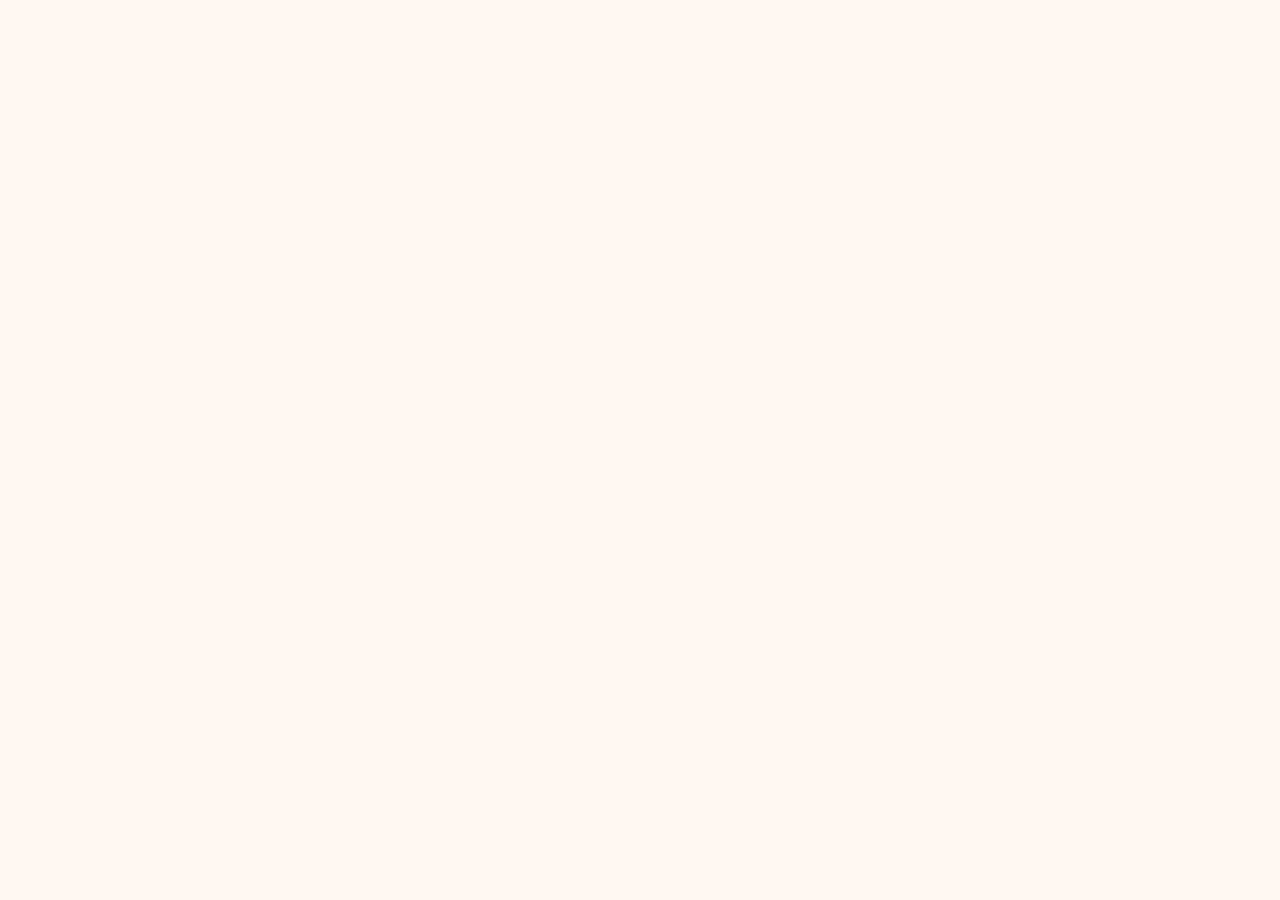
==== deploy/index.html @ 1bda7f77 "Add files via upload" ====
<!DOCTYPE html>
<html lang="en">
<head>
<meta charset="UTF-8" />
<meta name="viewport" content="width=device-width, initial-scale=1.0" />
<title>Mia &amp; Joe · 10.10.2026</title>

<link rel="preconnect" href="https://fonts.googleapis.com" />
<link rel="preconnect" href="https://fonts.gstatic.com" crossorigin />
<link href="https://fonts.googleapis.com/css2?family=EB+Garamond:ital,wght@0,400;0,500;0,600;0,700;1,400;1,500;1,600&display=swap" rel="stylesheet" />

<style>
  /* ---------- @font-face ---------- */
  @font-face {
    font-family: "Zaslia";
    src: url("fonts/Zaslia.otf") format("opentype");
    font-weight: 400;
    font-style: normal;
    font-display: swap;
  }
  @font-face {
    font-family: "PP Editorial New";
    src: url("fonts/PPEditorialNew-Regular.otf") format("opentype");
    font-weight: 400;
    font-style: normal;
    font-display: swap;
  }
  @font-face {
    font-family: "PP Editorial New";
    src: url("fonts/PPEditorialNew-Italic.otf") format("opentype");
    font-weight: 400;
    font-style: italic;
    font-display: swap;
  }
  @font-face {
    font-family: "PP Editorial New";
    src: url("fonts/PPEditorialNew-Ultralight.otf") format("opentype");
    font-weight: 200;
    font-style: normal;
    font-display: swap;
  }
  @font-face {
    font-family: "PP Editorial New";
    src: url("fonts/PPEditorialNew-UltralightItalic.otf") format("opentype");
    font-weight: 200;
    font-style: italic;
    font-display: swap;
  }
  @font-face {
    font-family: "PP Editorial New";
    src: url("fonts/PPEditorialNew-Ultrabold.otf") format("opentype");
    font-weight: 800;
    font-style: normal;
    font-display: swap;
  }
  @font-face {
    font-family: "Sohne Breit";
    src: url("fonts/TestSohneBreit-Extraleicht.otf") format("opentype");
    font-weight: 200;
    font-style: normal;
    font-display: swap;
  }
  @font-face {
    font-family: "Sohne Breit";
    src: url("fonts/TestSohneBreit-Leicht.otf") format("opentype");
    font-weight: 300;
    font-style: normal;
    font-display: swap;
  }
  @font-face {
    font-family: "Sohne Breit";
    src: url("fonts/TestSohneBreit-Buch.otf") format("opentype");
    font-weight: 400;
    font-style: normal;
    font-display: swap;
  }
  @font-face {
    font-family: "Sohne Breit";
    src: url("fonts/TestSohneBreit-BuchKursiv.otf") format("opentype");
    font-weight: 400;
    font-style: italic;
    font-display: swap;
  }
  @font-face {
    font-family: "Sohne Breit";
    src: url("fonts/TestSohneBreit-Kraftig.otf") format("opentype");
    font-weight: 500;
    font-style: normal;
    font-display: swap;
  }
  @font-face {
    font-family: "Sohne Breit";
    src: url("fonts/TestSohneBreit-Halbfett.otf") format("opentype");
    font-weight: 600;
    font-style: normal;
    font-display: swap;
  }
  @font-face {
    font-family: "Anonymous Pro";
    src: url("fonts/AnonymousPro-Regular.ttf") format("truetype");
    font-weight: 400;
    font-style: normal;
    font-display: swap;
  }
  @font-face {
    font-family: "Anonymous Pro";
    src: url("fonts/AnonymousPro-Italic.ttf") format("truetype");
    font-weight: 400;
    font-style: italic;
    font-display: swap;
  }
  @font-face {
    font-family: "Anonymous Pro";
    src: url("fonts/AnonymousPro-Bold.ttf") format("truetype");
    font-weight: 700;
    font-style: normal;
    font-display: swap;
  }
  @font-face {
    font-family: "Anonymous Pro";
    src: url("fonts/AnonymousPro-BoldItalic.ttf") format("truetype");
    font-weight: 700;
    font-style: italic;
    font-display: swap;
  }

  :root {
    /* Backgrounds */
    --bg-cream:  #FCF7F2;
    --bg-light:  #F1EEE6;
    --bg-warm:   #F0EAD8;
    --bg-mid:    #DAD6CB;
    --bg-brown:  #391817;
    --bg-tan:    #796D51;

    /* Ink */
    --ink:       #050505;
    --ink-1:     #3D3C3A;
    --ink-2:     #6F6F6F;

    /* Accents */
    --wine:      #4C0000;
    --merlot:    #6B2D2D;
    --terra:     #9F523E;
    --olive:     #757153;
    --sage:      #AC9D60;
    --pink-1:    #C9A8A2;
    --pink-2:    #D9BFBA;
    --pink-3:    #E8D1CC;

    /* Type */
    --f-zaslia:  "Zaslia", "Bodoni Moda", "Times New Roman", serif;
    --f-display: "PP Editorial New", "EB Garamond", "Times New Roman", serif;
    --f-display-alt: "Zaslia", "Bodoni Moda", serif;
    --f-serif:   "EB Garamond", "PP Editorial New", "Times New Roman", serif;
    --f-sohne:   "Sohne Breit", ui-sans-serif, system-ui, sans-serif;
    --f-mono:    "Anonymous Pro", ui-monospace, "SF Mono", Menlo, monospace;
  }

  * { box-sizing: border-box; }
  html, body { margin: 0; padding: 0; }
  html { scroll-behavior: smooth; }

  body {
    background: var(--bg-cream);
    color: var(--ink);
    font-family: var(--f-display);
    font-weight: 400;
    font-size: 17px;
    line-height: 1.2;
    -webkit-font-smoothing: antialiased;
    -moz-osx-font-smoothing: grayscale;
    overflow-x: hidden;
  }

  /* ---------- Typography ---------- */
  .display-1 {
    font-family: var(--f-zaslia);
    font-weight: 400;
    font-size: clamp(72px, 13.5vw, 220px);
    line-height: 0.92;
    letter-spacing: 0.005em;
    color: var(--ink);
    text-transform: uppercase;
  }
  .display-2 {
    font-family: var(--f-display);
    font-weight: 400;
    font-size: clamp(48px, 7vw, 108px);
    line-height: 0.98;
    letter-spacing: -0.01em;
  }
  .h-1 {
    font-family: var(--f-display);
    font-weight: 400;
    font-size: clamp(40px, 5.5vw, 80px);
    line-height: 1.05;
    letter-spacing: -0.005em;
  }
  .h-2 {
    font-family: var(--f-display);
    font-weight: 400;
    font-size: clamp(28px, 3.4vw, 44px);
    line-height: 1.15;
    letter-spacing: -0.003em;
  }
  .h-3 {
    font-family: var(--f-display);
    font-style: italic;
    font-weight: 400;
    font-size: clamp(20px, 2.2vw, 28px);
    line-height: 1.3;
  }
  .h-section {
    font-family: var(--f-zaslia);
    font-weight: 400;
    font-size: clamp(56px, 8.4vw, 124px);
    line-height: 0.95;
    letter-spacing: 0.005em;
    text-transform: uppercase;
  }
  .eyebrow {
    font-family: var(--f-mono);
    font-size: 11px;
    font-weight: 400;
    letter-spacing: 0.22em;
    text-transform: uppercase;
    color: var(--ink-1);
  }
  .eyebrow-sm {
    font-family: var(--f-mono);
    font-size: 10px;
    letter-spacing: 0.18em;
    text-transform: uppercase;
    color: var(--ink-2);
  }
  .mono {
    font-family: var(--f-mono);
    letter-spacing: 0.04em;
  }
  .body-lg {
    font-family: var(--f-display);
    font-weight: 400;
    font-size: 19px;
    line-height: 1.25;
    color: var(--ink-1);
  }
  .body {
    font-family: var(--f-display);
    font-weight: 400;
    font-size: 17px;
    line-height: 1.25;
    color: var(--ink-1);
  }

  /* ---------- Layout ---------- */
  .container {
    width: 100%;
    max-width: 1280px;
    margin: 0 auto;
    padding: 0 32px;
  }
  .container-narrow {
    width: 100%;
    max-width: 880px;
    margin: 0 auto;
    padding: 0 32px;
  }
  section {
    padding: 100px 0;
    position: relative;
  }
  section[data-screen-label] { scroll-margin-top: 110px; }

  /* Big section display title */
  .section-display-title {
    font-family: var(--f-display);
    font-style: italic;
    font-weight: 350;
    font-size: 50px;
    line-height: 1;
    letter-spacing: -1px;
    color: var(--ink);
    text-align: center;
    margin: 0 auto 40px;
  }

  /* Minimal section header (Söhne Breit Kraftig) */
  .section-header {
    text-align: center;
    margin-bottom: 28px;
  }
  .section-header-label {
    font-family: var(--f-sohne);
    font-weight: 500;
    font-size: 18px;
    letter-spacing: 0.05em;
    text-transform: uppercase;
    color: var(--ink);
  }
  .section-header-rule {
    width: 12px;
    height: 1px;
    background: var(--ink-1);
    margin: 14px auto 0;
    opacity: 0.7;
  }
  .rule {
    width: 12px;
    height: 1px;
    background: var(--ink-1);
    margin: 16px auto;
    opacity: 0.7;
  }
  .rule-tiny {
    width: 12px;
    height: 1px;
    background: currentColor;
    margin: 12px auto;
    opacity: 0.6;
  }

  /* ---------- Invitation intro (envelope card) ---------- */
  .invite-intro {
    position: fixed;
    inset: 0;
    z-index: 9999;
    display: flex;
    flex-direction: column;
    align-items: center;
    justify-content: center;
    gap: clamp(28px, 5vh, 64px);
    background: #F5ECDF;
    transition: opacity 0.95s ease;
  }
  .invite-intro.fade {
    opacity: 0;
    pointer-events: none;
  }
  .invite-caption {
    font-family: var(--f-mono);
    font-size: 14px;
    letter-spacing: 1px;
    text-transform: uppercase;
    color: #3D3C3A;
    opacity: 0;
    animation: inviteCapIn 1s ease 0.25s forwards;
  }
  @keyframes inviteCapIn { to { opacity: 1; } }
  .invite-card-wrap {
    width: min(64vw, 760px);
    max-width: 86vw;
    transform-origin: center top;
    animation: inviteSway 3.2s ease-in-out infinite;
  }
  .invite-card-img {
    display: block;
    width: 100%;
    height: auto;
  }
  @keyframes inviteSway {
    0%   { transform: rotate(-1.4deg) translateX(-8px); }
    50%  { transform: rotate(1.4deg) translateX(8px); }
    100% { transform: rotate(-1.4deg) translateX(-8px); }
  }
  @media (max-width: 600px) {
    .invite-card-wrap { width: 84vw; }
    .invite-caption { font-size: 12px; letter-spacing: 1px; }
  }
  @media (prefers-reduced-motion: reduce) {
    .invite-intro { display: none; }
  }

  /* ---------- Scroll-to-top button ---------- */
  .scroll-top-btn {
    position: fixed;
    bottom: 28px;
    right: 28px;
    width: 44px;
    height: 44px;
    border-radius: 50%;
    border: 0.75px solid var(--bg-brown);
    background: var(--bg-cream);
    color: var(--bg-brown);
    display: inline-flex;
    align-items: center;
    justify-content: center;
    cursor: pointer;
    opacity: 0;
    transform: translateY(8px);
    pointer-events: none;
    transition: opacity .25s ease, transform .25s ease, background-color .2s ease, color .2s ease;
    z-index: 50;
    box-shadow: 0 2px 12px rgba(57, 24, 23, 0.08);
  }
  .scroll-top-btn.visible {
    opacity: 1;
    transform: translateY(0);
    pointer-events: auto;
  }
  .scroll-top-btn:hover {
    background: var(--bg-brown);
    color: var(--bg-cream);
  }

  /* ---------- Nav ---------- */
  .nav-bar {
    position: fixed;
    top: 0; left: 0; right: 0;
    z-index: 100;
    background: rgba(252, 247, 242, 0.92);
    backdrop-filter: blur(14px) saturate(150%);
    -webkit-backdrop-filter: blur(14px) saturate(150%);
    transition: opacity .3s ease, transform .3s ease;
  }
  .nav-bar.hidden { transform: translateY(-100%); opacity: 0; }
  .nav-inner {
    padding: 18px 40px 14px;
    max-width: none;
    margin: 0 auto;
    position: relative;
    display: grid;
    grid-template-columns: 1fr auto 1fr;
    align-items: start;
    gap: 16px;
  }
  .nav-mono-col {
    grid-column: 2;
    display: flex;
    flex-direction: column;
    align-items: center;
    gap: 12px;
  }
  .nav-rsvp-col {
    grid-column: 3;
    display: flex;
    justify-content: flex-end;
    align-items: center;
    align-self: start;
    height: 29px;
  }
  .monogram-mini {
    font-family: var(--f-display);
    font-weight: 200;
    font-size: 30px;
    letter-spacing: -0.04em;
    color: var(--ink);
    display: inline-flex;
    align-items: baseline;
    text-decoration: none;
    line-height: 1;
  }
  .monogram-mini .m { display: inline-block; }
  .monogram-mini .j { display: inline-block; margin-left: -1px; color: var(--ink); }
  .monogram-mini-img {
    display: block;
    height: 29px;
    width: auto;
  }
  .nav-links {
    display: flex;
    gap: 22px;
    align-items: center;
  }
  .nav-link {
    font-family: var(--f-mono);
    font-size: 12.5px;
    letter-spacing: 0.2em;
    text-transform: uppercase;
    color: var(--ink-1);
    text-decoration: none;
    padding: 4px 0;
    border-bottom: 1px solid transparent;
    transition: color .2s, border-color .2s;
    white-space: nowrap;
    position: relative;
  }
  .nav-link + .nav-link::before {
    content: "";
    position: absolute;
    left: -12px;
    top: 50%;
    transform: translateY(-50%);
    width: 0.5px;
    height: 9px;
    background: var(--ink-1);
    opacity: 0.45;
    pointer-events: none;
  }
  .nav-link:hover { color: var(--wine); }
  .nav-link.active {
    color: var(--wine);
    border-bottom-color: var(--wine);
  }
  .nav-rsvp {
    font-family: var(--f-mono);
    font-size: 10.5px;
    letter-spacing: 0.2em;
    text-transform: uppercase;
    color: var(--ink);
    padding: 8px 22px;
    border-radius: 100px;
    text-decoration: none;
    border: 1px solid var(--ink-1);
    background: var(--bg-warm);
    transition: background .2s, color .2s;
  }
  .nav-rsvp:hover,
  .nav-rsvp:active,
  .nav-rsvp.is-pressed {
    background: var(--wine);
    color: var(--bg-cream);
    border-color: var(--wine);
  }

  /* Mobile nav */
  .nav-menu-btn {
    display: none;
    appearance: none;
    border: 0.5px solid var(--ink-1);
    background: var(--bg-warm);
    border-radius: 100px;
    padding: 13px 20px;
    font-family: var(--f-mono);
    font-size: 10.5px;
    letter-spacing: 1px;
    font-weight: 200;
    line-height: 0.5;
    text-transform: uppercase;
    color: var(--ink);
    cursor: pointer;
    transition: background .2s, color .2s, border-color .2s;
  }
  .nav-menu-btn:hover,
  .nav-menu-btn:active {
    background: var(--wine);
    color: var(--bg-cream);
    border-color: var(--wine);
  }
  @media (max-width: 820px) {
    .nav-inner { grid-template-columns: 1fr auto 1fr; padding: 14px 20px; }
    .nav-links { display: none; }
    .nav-menu-btn { display: inline-flex; align-items: center; grid-column: 1; justify-self: start; }
    .nav-links.open {
      display: flex;
      position: absolute;
      top: calc(100% + 3px);
      left: 20px;
      right: auto;
      width: auto;
      height: auto !important;
      flex-direction: column;
      align-items: flex-start !important;
      text-align: left !important;
      background: var(--bg-cream);
      padding: 15px 24px !important;
      gap: 12px !important;
      border: 1px solid rgba(57, 24, 23, 0.12);
      border-radius: 14px;
      box-shadow: 0 14px 34px rgba(57, 24, 23, 0.16);
      z-index: 300;
    }
  }

  .faq-link {
    color: var(--bg-brown);
    text-decoration: underline;
    text-decoration-thickness: 0.5px;
    text-underline-offset: 3px;
    transition: opacity .2s ease;
  }
  .faq-link:hover { opacity: 0.7; }

  /* ---------- Buttons ---------- */
  .btn {
    display: inline-flex;
    align-items: center;
    gap: 8px;
    font-family: var(--f-mono);
    font-size: 11px;
    letter-spacing: 0.2em;
    text-transform: uppercase;
    padding: 12px 22px;
    border-radius: 100px;
    text-decoration: none;
    border: 1px solid var(--ink);
    color: var(--ink);
    background: transparent;
    cursor: pointer;
    transition: background .2s, color .2s, border-color .2s;
  }
  .btn:hover { background: var(--ink); color: var(--bg-cream); }
  .todo-bg .btn:hover,
  .todo-bg .btn:active,
  .todo-bg .btn:focus {
    background: var(--bg-brown) !important;
    border-color: var(--bg-brown) !important;
    color: var(--bg-cream) !important;
  }
  .btn-solid {
    background: var(--ink);
    color: var(--bg-cream);
  }
  .btn-solid:hover { background: var(--wine); border-color: var(--wine); }
  .btn-link {
    font-family: var(--f-mono);
    font-size: 11px;
    letter-spacing: 0.2em;
    text-transform: uppercase;
    color: var(--ink);
    text-decoration: none;
    border-bottom: 1px solid var(--ink);
    padding-bottom: 2px;
    transition: color .2s, border-color .2s;
    cursor: pointer;
  }
  .btn-link:hover { color: var(--wine); border-color: var(--wine); }
  .btn-wine {
    background: var(--wine);
    color: var(--bg-cream);
    border-color: var(--wine);
  }
  .btn-wine:hover { background: var(--merlot); border-color: var(--merlot); }

  /* ---------- Image slot styling ---------- */
  image-slot {
    background: var(--bg-light);
    background-image: repeating-linear-gradient(
      45deg,
      transparent 0px,
      transparent 11px,
      rgba(57, 24, 23, 0.04) 11px,
      rgba(57, 24, 23, 0.04) 12px
    );
    border: 1px solid rgba(57, 24, 23, 0.12);
    display: block;
  }

  /* ---------- Hero (stacked MIA & JOE / WEDDING) ---------- */
  .hero {
    min-height: 100vh;
    display: flex;
    flex-direction: column;
    align-items: center;
    justify-content: center;
    padding: 160px 32px 100px;
    position: relative;
    background: var(--bg-cream);
    text-align: center;
  }
  .hero-names {
    display: flex;
    flex-direction: column;
    align-items: center;
    gap: 0;
    line-height: 0.95;
    margin-bottom: 40px;
  }
  .hero-names-image {
    width: 100%;
    max-width: 720px;
    margin-bottom: 48px;
    opacity: 0;
    transform: translateY(12px);
    animation: heroFadeIn 2.2s cubic-bezier(0.22, 0.61, 0.36, 1) 0.5s forwards;
  }
  .hero-crest {
    display: block;
    width: clamp(86px, 9vw, 116px);
    height: auto;
    margin: 0 auto 26px;
    opacity: 0;
    transform: translateY(10px);
    animation: heroFadeIn 1.6s cubic-bezier(0.22, 0.61, 0.36, 1) 0.15s forwards;
    transform-origin: 50% 80%;
  }
  .hero-heart-divider {
    display: block;
    width: clamp(120px, 14vw, 168px);
    height: auto;
    margin: 30px auto 0;
    opacity: 0;
    animation: heroFadeIn 1.6s cubic-bezier(0.22, 0.61, 0.36, 1) 1.4s forwards;
  }
  @keyframes heroFadeIn {
    to { opacity: 1; transform: translateY(0); }
  }
  .hero-date,
  .hero-location,
  .hero-countdown,
  .hero-rsvp-pill {
    opacity: 0;
    transform: translateY(10px);
    animation: heroFadeIn 1.6s cubic-bezier(0.22, 0.61, 0.36, 1) forwards;
  }
  .hero-date       { animation-delay: 0.95s; }
  .hero-location   { animation-delay: 1.2s; }
  .hero-countdown  { animation-delay: 1.6s; }
  .hero-rsvp-pill  { animation-delay: 1.85s; }
  @media (prefers-reduced-motion: reduce) {
    .hero-names-image,
    .hero-crest,
    .hero-heart-divider,
    .hero-date,
    .hero-location,
    .hero-countdown,
    .hero-rsvp-pill { animation: none; opacity: 1; transform: none; }
  }
  .hero-names-img {
    display: block;
    width: 100%;
    height: auto;
    object-fit: contain;
  }
  .hero-line-1, .hero-line-2 {
    font-family: var(--f-zaslia);
    font-weight: 400;
    text-transform: uppercase;
    color: var(--ink);
    letter-spacing: 0.005em;
    line-height: 0.95;
    -webkit-text-stroke: 1.2px var(--ink);
    text-stroke: 1.2px var(--ink);
  }
  .hero-line-1 { font-size: clamp(60px, 9vw, 130px); }
  .hero-line-2 { font-size: clamp(60px, 9vw, 130px); }
  .hero-names .amp {
    font-family: var(--f-zaslia);
    font-style: normal;
    font-weight: 400;
    color: var(--ink);
    text-transform: uppercase;
    font-size: 1em;
    margin: 0 0.08em;
  }
  .hero-date {
    font-family: var(--f-display);
    font-style: italic;
    font-weight: 400;
    font-size: 28px;
    color: var(--ink);
    line-height: 1;
    letter-spacing: -0.02em;
    margin-top: 8px;
  }
  .hero-location {
    margin-top: 12px;
    font-family: var(--f-sohne);
    font-weight: 400;
    color: #3D3C3A;
    font-size: 10px;
    letter-spacing: 0.05em;
    text-transform: uppercase;
  }
  .hero-countdown {
    margin-top: 60px;
    display: flex;
    gap: 18px;
    justify-content: center;
    align-items: baseline;
    color: var(--ink);
  }
  .hero-countdown-item {
    display: flex;
    flex-direction: column;
    align-items: center;
    gap: 10px;
    min-width: 80px;
  }
  .hero-countdown-num {
    font-family: var(--f-display);
    font-weight: 200;
    font-size: 70px;
    line-height: 1;
    letter-spacing: -0.03em;
    color: var(--ink);
  }
  .hero-countdown-lbl {
    font-family: var(--f-sohne);
    font-weight: 400;
    font-size: 15px;
    letter-spacing: 0.05em;
    text-transform: uppercase;
    color: var(--ink-1);
  }
  .hero-countdown-colon {
    font-family: var(--f-display);
    font-weight: 200;
    font-size: 56px;
    color: var(--ink-2);
    transform: translateY(-0.55em);
    line-height: 1;
  }
  .hero-rsvp-pill {
    margin-top: 48px;
    display: inline-flex;
    align-items: center;
    padding: 10px 28px;
    border-radius: 100px;
    border: 0.5px solid var(--ink-1);
    background: var(--bg-warm);
    color: var(--ink);
    font-family: var(--f-mono);
    font-size: 11px;
    font-weight: 400;
    line-height: 1;
    letter-spacing: 0.05em;
    text-transform: uppercase;
    text-decoration: none;
    transition: background .2s, color .2s, border-color .2s;
  }
  .hero-rsvp-pill:hover,
  .hero-rsvp-pill:active {
    background: var(--wine);
    color: var(--bg-cream);
    border-color: var(--wine);
  }
  .hero-scroll {
    position: absolute;
    bottom: 36px;
    left: 50%;
    transform: translateX(-50%);
    display: flex;
    flex-direction: column;
    align-items: center;
    gap: 8px;
    color: var(--ink-2);
    font-family: var(--f-mono);
    font-size: 9px;
    letter-spacing: 0.28em;
    text-transform: uppercase;
  }
  .hero-scroll-line {
    width: 1px;
    height: 32px;
    background: var(--ink-2);
    opacity: 0.5;
    animation: scrollPulse 2.2s ease-in-out infinite;
  }
  @keyframes scrollPulse {
    0%, 100% { transform: scaleY(0.4); transform-origin: top; opacity: 0.3; }
    50% { transform: scaleY(1); opacity: 0.7; }
  }

  /* ---------- Our Story (centered column) ---------- */
  .story-body {
    max-width: 760px;
    margin: 0 auto;
    text-align: center;
    font-family: var(--f-serif);
    font-size: 16px;
    line-height: 1.6;
    color: #3D3C3A;
  }
  .story-body p {
    margin: 0 0 0.8em 0;
    text-wrap: pretty;
    text-align: center;
  }
  .story-body p:last-child {
    margin-top: 0.8em;
    color: #3D3C3A;
  }
  .story-grid { display: none; }
  .story-pull { display: none; }
  .story-illustration {
    display: flex;
    justify-content: center;
    margin: 32px auto 0;
  }
  /* ---------- Our Story film strip ---------- */
  .story-film {
    display: flex;
    justify-content: center;
    align-items: center;
    gap: 0;
    margin: 80px auto 24px;
    padding: 40px 0;
  }
  .film-strip-h,
  .film-strip-v {
    position: relative;
    background: #161310;
    border-radius: 3px;
    box-shadow: 0 18px 44px rgba(57, 24, 23, 0.22);
    flex: 0 0 auto;
    transform-origin: center center;
  }
  .film-strip-h { padding: 20px 10px; }
  .film-strip-v { padding: 10px 20px; }
  .film-strip-horiz {
    transform: rotate(-13deg);
    margin-top: 110px;
    animation: filmSwayT 5.5s ease-in-out infinite;
  }
  .film-strip-vert {
    transform: rotate(5deg);
    margin-left: -27px;
    z-index: 1;
    animation: filmSwayB 6.5s ease-in-out infinite;
  }
  @keyframes filmSwayT {
    0%, 100% { transform: rotate(-13deg) translateY(0); }
    50%      { transform: rotate(-10.5deg) translateY(-12px); }
  }
  @keyframes filmSwayB {
    0%, 100% { transform: rotate(5deg) translateY(0); }
    50%      { transform: rotate(7.5deg) translateY(-14px); }
  }
  .film-strip-h::before,
  .film-strip-h::after {
    content: "";
    position: absolute;
    left: 0;
    right: 0;
    height: 20px;
    background-image: radial-gradient(circle, #EFE7D6 2.4px, transparent 3px);
    background-size: 17px 20px;
    background-repeat: repeat-x;
    background-position: center;
  }
  .film-strip-h::before { top: 0; }
  .film-strip-h::after { bottom: 0; }
  .film-strip-v::before,
  .film-strip-v::after {
    content: "";
    position: absolute;
    top: 0;
    bottom: 0;
    width: 20px;
    background-image: radial-gradient(circle, #EFE7D6 2.4px, transparent 3px);
    background-size: 20px 17px;
    background-repeat: repeat-y;
    background-position: center;
  }
  .film-strip-v::before { left: 0; }
  .film-strip-v::after { right: 0; }
  .film-frames-h {
    display: flex;
    gap: 5px;
  }
  .film-frames-v {
    display: flex;
    flex-direction: column;
    gap: 5px;
  }
  .film-frame {
    flex: 0 0 auto;
    width: clamp(116px, 13vw, 140px);
    aspect-ratio: 4 / 5;
    background: #000;
    overflow: hidden;
  }
  .film-frame img {
    display: block;
    width: 100%;
    height: 100%;
    object-fit: cover;
  }
  @media (max-width: 640px) {
    .story-film { margin: 56px auto 16px; transform: scale(0.82); }
  }
  @media (prefers-reduced-motion: reduce) {
    .film-strip-horiz, .film-strip-vert { animation: none; }
  }
  .story-illustration-img {
    display: block;
    width: 100%;
    max-width: 140px;
    height: auto;
    object-fit: contain;
    transform-origin: 50% 85%;
    animation: duckWaddle 3.4s ease-in-out infinite;
  }
  @keyframes duckWaddle {
    0%   { transform: translateY(0) rotate(-4deg); }
    25%  { transform: translateY(-6px) rotate(-4deg); }
    50%  { transform: translateY(0) rotate(4deg); }
    75%  { transform: translateY(-6px) rotate(4deg); }
    100% { transform: translateY(0) rotate(-4deg); }
  }
  @media (prefers-reduced-motion: reduce) {
    .story-illustration-img { animation: none; }
  }

  /* ---------- Venue intro ---------- */
  .venue-intro {
    margin: 32px auto 80px;
    max-width: 880px;
    text-align: center;
    padding: 0;
  }
  .venue-img-wrap {
    display: block;
    width: 100%;
    border-radius: 21px;
    overflow: hidden;
    background: rgba(57, 24, 23, 0.04);
    cursor: pointer;
  }
  .venue-img-wrap .venue-img {
    transition: transform .5s ease;
  }
  .venue-img-wrap:hover .venue-img {
    transform: scale(1.03);
  }
  .venue-img {
    display: block;
    width: 100%;
    height: auto;
    object-fit: cover;
  }
  .venue-caption {
    margin: 0 auto 28px;
    max-width: 560px;
  }
  .venue-name {
    font-family: var(--f-display);
    font-style: italic;
    font-weight: 400;
    font-size: 26px;
    color: var(--ink);
    margin: 0 0 10px 0;
    line-height: 1.2;
  }
  .venue-meta {
    font-family: var(--f-mono);
    font-size: 10px;
    letter-spacing: 0.22em;
    text-transform: uppercase;
    color: var(--ink-1);
    margin-bottom: 14px;
  }
  .venue-desc {
    font-family: var(--f-serif);
    font-size: 17px;
    line-height: 1.3;
    color: var(--ink-2);
    margin: 0;
  }
  .venue-name-link {
    color: inherit;
    text-decoration: none;
    transition: color .2s ease, text-decoration-color .2s ease;
  }
  .venue-name-link:hover {
    color: var(--bg-brown);
    text-decoration: underline;
    text-decoration-thickness: 0.5px;
    text-underline-offset: 4px;
  }
  .venue-desc-link {
    color: var(--bg-brown);
    text-decoration: underline;
    text-decoration-thickness: 0.5px;
    text-underline-offset: 3px;
    transition: opacity .2s ease;
  }
  .venue-desc-link:hover { opacity: 0.7; }

  /* ---------- The Big Day / Schedule (alternating timeline) ---------- */
  .bigday-bg { background: var(--bg-cream); }

  .timeline {
    position: relative;
    max-width: 640px;
    margin: 0 auto;
    padding: 20px 0;
  }
  .timeline::before {
    content: "";
    position: absolute;
    top: 0; bottom: 0;
    left: 50%;
    width: 0.5px;
    margin-left: -0.25px;
    background: #9F523E;
  }
  .tl-row {
    position: relative;
    display: grid;
    grid-template-columns: 1fr 1fr;
    gap: 32px;
    padding: 22px 0;
    min-height: 180px;
    align-items: center;
  }
  .tl-row::before {
    content: "";
    position: absolute;
    top: 50%;
    left: 50%;
    transform: translate(-50%, -50%);
    width: 11px;
    height: 11px;
    border-radius: 50%;
    background: var(--bg-cream);
    border: 0.5px solid #9F523E;
    z-index: 1;
    transition: background-color .45s ease;
  }
  .tl-row.is-filled::before {
    background: #9F523E;
  }
  .tl-side-empty { visibility: hidden; }
  .tl-illo {
    display: flex;
    align-items: center;
    padding: 0;
  }
  .tl-row.left .tl-illo { justify-content: flex-start; padding-left: 40px; }
  .tl-row.right .tl-illo { justify-content: flex-end; padding-right: 40px; }
  .tl-illo-img {
    display: block;
    width: 100%;
    max-width: 130px;
    height: auto;
    object-fit: contain;
    transform-origin: 50% 80%;
    animation: tlIlloFloat 4.2s ease-in-out infinite;
  }
  .tl-row:nth-child(2n) .tl-illo-img { animation-duration: 5s; animation-delay: -1.3s; }
  .tl-row:nth-child(3n) .tl-illo-img { animation-duration: 4.6s; animation-delay: -0.7s; }
  .tl-row:nth-child(5n) .tl-illo-img { animation-duration: 5.4s; animation-delay: -2s; }
  @keyframes tlIlloFloat {
    0%   { transform: translateY(0) rotate(-3deg); }
    50%  { transform: translateY(-7px) rotate(3deg); }
    100% { transform: translateY(0) rotate(-3deg); }
  }
  @media (prefers-reduced-motion: reduce) {
    .tl-illo-img { animation: none; }
  }
  .tl-row.left .tl-side.event {
    text-align: right;
    padding-right: 28px;
  }
  .tl-row.right .tl-side.event {
    text-align: left;
    padding-left: 28px;
  }
  .tl-title {
    font-family: var(--f-display);
    font-style: italic;
    font-weight: 400;
    font-size: clamp(22px, 2.4vw, 30px);
    color: var(--ink);
    line-height: 1.1;
    margin: 0 0 10px 0;
  }
  .tl-meta {
    font-family: var(--f-mono);
    font-size: 9.5px;
    letter-spacing: 0.22em;
    text-transform: uppercase;
    color: var(--ink-1);
    margin: 0 0 12px 0;
  }
  .tl-desc {
    font-family: var(--f-serif);
    font-size: 13.5px;
    line-height: 1.3;
    color: var(--ink-1);
    margin: 0;
    white-space: pre-line;
  }
  .tl-interlude-label {
    font-family: var(--f-mono);
    font-size: 9.5px;
    letter-spacing: 0.24em;
    text-transform: uppercase;
    color: var(--ink-1);
    margin-bottom: 6px;
  }
  .tl-interlude-text {
    font-family: var(--f-serif);
    font-style: normal;
    font-size: 13.5px;
    color: var(--ink-1);
    max-width: 360px;
    margin: 0;
    line-height: 1.3;
    white-space: pre-line;
  }
  .tl-row.interlude::before {
    background: var(--bg-cream);
    border: 0.5px solid #9F523E;
  }
  .tl-row.interlude.is-filled::before {
    background: #9F523E;
  }

  @media (max-width: 640px) {
    .timeline::before { left: 20px; }
    .tl-row { grid-template-columns: 1fr; padding-left: 40px; }
    .tl-row::before { left: 20px; }
    .tl-side-empty { display: none; }
    .tl-illo { display: none; }
    .tl-row.left .tl-side.event,
    .tl-row.right .tl-side.event {
      text-align: left;
      padding: 0;
    }
  }

  /* Hide old schedule */
  .schedule { display: none; }

  /* ---------- Attire (centered minimal) ---------- */
  .attire-wrap {
    max-width: 760px;
    margin: 0 auto;
    text-align: center;
  }
  .attire-text {
    font-family: var(--f-serif);
    font-size: 14px;
    line-height: 1.25;
    color: var(--ink);
    margin: 0 auto 24px;
  }
  .attire-list {
    list-style: none;
    padding: 0;
    margin: 0 auto;
    text-align: left;
    display: inline-block;
    max-width: 720px;
  }
  .attire-list li {
    padding: 4px 0;
    font-family: var(--f-serif);
    color: var(--ink-1);
    font-size: 13.5px;
    line-height: 1.2;
    display: flex;
    gap: 8px;
    align-items: baseline;
    text-align: left;
  }
  .attire-list li::before {
    content: "*";
    color: var(--ink-2);
    flex-shrink: 0;
  }

  /* Hide old attire bits */
  .attire { display: none; }
  .attire-avoid { display: none; }
  .attire-swatches { display: none; }

  /* ---------- Travel & Stay (minimal, text-only) ---------- */
  .travel-block {
    max-width: 880px;
    margin: 0 auto 40px;
    text-align: center;
    font-family: var(--f-serif);
    font-size: 14px;
    line-height: 1.25;
    color: var(--ink);
  }
  .travel-block p { margin: 0 0 1em 0; }
  .travel-block p:last-child {
    color: var(--ink-1);
  }

  .where-label {
    text-align: center;
    margin: 60px auto 32px;
  }
  .where-label-text {
    font-family: var(--f-mono);
    font-size: 11px;
    letter-spacing: 0.28em;
    text-transform: uppercase;
    color: var(--ink);
  }
  .where-label-sub {
    display: block;
    font-family: var(--f-display);
    font-style: italic;
    color: var(--ink-2);
    font-size: 14px;
    margin-top: 4px;
  }

  .hotels-row {
    margin-top: 80px;
    display: flex;
    justify-content: center;
  }
  .hotels {
    display: grid;
    grid-template-columns: repeat(4, 1fr);
    column-gap: 24px;
    row-gap: 24px;
    margin: 0 auto;
    width: 100%;
    max-width: 1200px;
  }
  @media (max-width: 1080px) {
    .hotels { grid-template-columns: repeat(2, 1fr); max-width: 680px; }
  }
  @media (max-width: 560px) {
    .hotels { grid-template-columns: 1fr; max-width: 360px; }
  }
  .hotel-card {
    display: flex;
    flex-direction: column;
    gap: 6px;
    padding: 22px 22px 22px;
    border: 0.75px solid var(--bg-brown);
    border-radius: 14px;
    background: transparent;
    color: inherit;
    text-decoration: none;
    transition: background-color .2s ease, transform .2s ease, box-shadow .2s ease;
  }
  a.hotel-card { cursor: pointer; }
  a.hotel-card:hover {
    background: #F0EAD8;
    transform: translateY(-2px);
    box-shadow: 0 6px 20px rgba(57, 24, 23, 0.08);
  }
  a.hotel-card:hover .hotel-name { color: var(--bg-brown); }
  .hotel-img-placeholder {
    margin-top: auto;
    margin-bottom: 0;
    aspect-ratio: 4 / 3;
    width: 100%;
    border-radius: 12px;
    background: rgba(57, 24, 23, 0.06);
    border: 0.5px dashed rgba(57, 24, 23, 0.35);
    display: flex;
    align-items: center;
    justify-content: center;
  }
  .hotel-img-wrap {
    margin-top: auto;
    margin-bottom: 0;
    aspect-ratio: 4 / 3;
    width: 100%;
    border-radius: 12px;
    overflow: hidden;
    background: rgba(57, 24, 23, 0.04);
  }
  .hotel-img-photo {
    display: block;
    width: 100%;
    height: 100%;
    object-fit: cover;
    filter: saturate(0.7);
    transition: transform .4s ease, filter .3s ease;
  }
  a.hotel-card:hover .hotel-img-photo {
    transform: scale(1.03);
    filter: saturate(0.85);
  }
  .hotel-img-label {
    font-family: var(--f-mono);
    font-size: 10px;
    letter-spacing: 0.22em;
    text-transform: uppercase;
    color: rgba(57, 24, 23, 0.45);
  }
  .hotel-name {
    font-family: var(--f-display);
    font-style: italic;
    font-weight: 400;
    font-size: 19px;
    color: var(--ink);
    margin: 0 0 4px 0;
    line-height: 1.2;
    text-decoration: none;
  }
  .hotel-meta {
    display: block;
    font-family: var(--f-mono);
    font-size: 9.5px;
    letter-spacing: 0.18em;
    text-transform: uppercase;
    color: var(--ink-1);
    margin-bottom: 4px;
  }
  .hotel-stars { color: var(--ink-1); }
  .hotel-distance { color: var(--ink-1); }
  .hotel-desc {
    font-family: var(--f-serif);
    font-size: 13.5px;
    line-height: 1.3;
    margin: 6px 0 16px 0;
  }
    color: var(--ink-1);
    margin: 0;
    white-space: pre-line;
  }

  /* Old travel info hidden */
  .area-label { display: none; }
  .travel-info { display: none; }

  /* ---------- Things to Do ---------- */
  .todo-bg { background: var(--bg-cream); }
  .place-grid {
    display: grid;
    grid-template-columns: repeat(2, 1fr);
    align-items: stretch;
    column-gap: 64px;
    max-width: 800px;
    margin: 0 auto;
  }
  .place-col {
    display: flex;
    flex-direction: column;
    height: 100%;
  }
  .place-col > .place-cat:only-child {
    display: flex;
    flex-direction: column;
    flex: 1 1 auto;
    margin-bottom: 0;
  }
  .place-col > .place-cat:only-child .place-item {
    flex: 1 1 auto;
    display: flex;
    flex-direction: column;
  }
  .place-col > .place-cat:only-child .place-item:last-child .place-desc { margin-bottom: 0; }
  .place-col > .place-cat:last-child:not(:only-child) {
    margin-top: auto;
    margin-bottom: 0;
    display: flex;
    flex-direction: column;
    flex: 1 1 auto;
  }
  .place-col > .place-cat:last-child:not(:only-child) .place-item:last-child {
    margin-top: auto;
    margin-bottom: 0;
  }
  .place-col > .place-cat:last-child:not(:only-child) .place-item:last-child .place-desc { margin-bottom: 0; }
  @media (max-width: 760px) { .place-grid { grid-template-columns: 1fr; } }
  .place-cat {
    margin-bottom: 40px;
  }
  .place-cat-label {
    font-family: var(--f-mono);
    font-size: 10px;
    letter-spacing: 0.24em;
    text-transform: uppercase;
    color: var(--ink-1);
    margin-bottom: 16px;
    padding-bottom: 6px;
    border-bottom: 1px solid rgba(57, 24, 23, 0.2);
  }
  .place-item {
    padding: 14px 0;
    border-bottom: 1px solid rgba(57, 24, 23, 0.08);
  }
  .place-item:last-child { border-bottom: 0; }
  .place-name {
    font-family: var(--f-display);
    font-style: italic;
    font-weight: 400;
    font-size: 17px;
    color: var(--ink);
    margin: 0 0 4px 0;
    display: flex;
    align-items: baseline;
    gap: 8px;
    flex-wrap: wrap;
    line-height: 1.25;
  }
  .place-name .reserve-tag { display: none; }
  .place-name-link {
    color: inherit;
    text-decoration: underline;
    text-decoration-thickness: 0.5px;
    text-underline-offset: 4px;
    transition: color .2s ease;
  }
  .place-name-link:hover { color: var(--bg-brown); }
  .place-sep {
    display: inline-block;
    margin: 0 0.16em;
    color: var(--ink-1);
  }
  .place-desc {
    font-family: var(--f-serif);
    font-size: 13.5px;
    line-height: 1.3;
    color: var(--ink-1);
    margin: 0;
    white-space: pre-line;
  }
  .place-area-title {
    font-family: var(--f-sohne);
    font-weight: 400;
    font-size: 10px;
    letter-spacing: 0.05em;
    text-transform: uppercase;
    color: var(--ink);
    margin: 80px 0 28px;
    line-height: 1;
    text-align: center;
  }
  .place-area-title::after {
    content: "";
    display: block;
    width: 8px;
    height: 1px;
    background: var(--ink-1);
    opacity: 0.7;
    margin: 14px auto 0;
  }
  .place-area-title:first-of-type { margin-top: 0; }

  /* ---------- Registry ---------- */
  .registry-section {
    background: var(--bg-brown);
    color: var(--bg-cream);
    text-align: center;
    padding: 160px 32px;
  }
  .registry-section .eyebrow,
  .registry-section .eyebrow-sm { color: rgba(252,247,242,0.7); }
  .registry-card {
    max-width: 560px;
    margin: 60px auto 0;
    padding: 56px 40px;
    border: 1px solid rgba(252, 247, 242, 0.25);
    border-radius: 4px;
    background: rgba(252, 247, 242, 0.04);
  }
  .registry-card-row {
    display: flex;
    align-items: center;
    justify-content: center;
    gap: 40px;
    margin-top: 60px;
  }
  .registry-illo {
    flex: 0 0 auto;
    width: 140px;
    height: auto;
    object-fit: contain;
    opacity: 0.95;
    transform-origin: 50% 80%;
  }
  .registry-illo-left {
    animation: registryFloatA 4.8s ease-in-out infinite;
  }
  .registry-illo-right {
    animation: registryFloatB 5.4s ease-in-out infinite;
    animation-delay: -1.8s;
  }
  @keyframes registryFloatA {
    0%   { transform: translateY(0) rotate(-4deg); }
    50%  { transform: translateY(-9px) rotate(4deg); }
    100% { transform: translateY(0) rotate(-4deg); }
  }
  @keyframes registryFloatB {
    0%   { transform: translateY(0) rotate(4deg); }
    50%  { transform: translateY(-9px) rotate(-4deg); }
    100% { transform: translateY(0) rotate(4deg); }
  }
  @media (prefers-reduced-motion: reduce) {
    .registry-illo { animation: none; }
  }
  .registry-card-row .registry-card {
    margin: 0;
    flex: 0 1 560px;
  }
  .registry-headline {
    flex: 0 1 560px;
    text-align: center;
    padding: 40px 16px;
  }
  @media (max-width: 820px) {
    .registry-card-row { gap: 16px; }
    .registry-illo { width: 80px; }
  }
  @media (max-width: 560px) {
    .registry-illo { display: none; }
  }
  .registry-card .h-2 {
    color: var(--bg-cream);
    font-style: italic;
    margin: 0 0 32px 0;
  }
  .registry-section .btn {
    border-color: var(--bg-cream);
    color: var(--bg-cream);
  }
  .registry-section .btn:hover {
    background: #682D25;
    border-color: #682D25;
    color: var(--bg-cream);
  }

  /* ---------- FAQ ---------- */
  .faq-list {
    border-top: 1px solid rgba(57, 24, 23, 0.15);
    margin-top: 40px;
  }
  .faq-item {
    border-bottom: 1px solid rgba(57, 24, 23, 0.15);
  }
  .faq-btn {
    width: 100%;
    background: transparent;
    border: 0;
    padding: 28px 0;
    cursor: pointer;
    display: flex;
    justify-content: space-between;
    align-items: baseline;
    gap: 32px;
    text-align: left;
    font-family: var(--f-serif);
    font-size: 21px;
    font-weight: 500;
    color: var(--ink);
    line-height: 1.3;
    transition: color .2s;
  }
  .faq-btn:hover { color: var(--wine); }
  .faq-num {
    font-family: var(--f-mono);
    font-size: 10px;
    letter-spacing: 0.2em;
    color: #9f523e;
    min-width: 30px;
    flex-shrink: 0;
  }
  .faq-toggle {
    width: 14px;
    height: 14px;
    flex-shrink: 0;
    position: relative;
  }
  .faq-toggle::before, .faq-toggle::after {
    content: "";
    position: absolute;
    background: currentColor;
    top: 50%;
    left: 50%;
    transform: translate(-50%, -50%);
    transition: transform .25s ease;
  }
  .faq-toggle::before { width: 14px; height: 1px; }
  .faq-toggle::after { width: 1px; height: 14px; }
  .faq-item.open .faq-toggle::after { transform: translate(-50%, -50%) rotate(90deg); opacity: 0; }
  .faq-body {
    max-height: 0;
    overflow: hidden;
    transition: max-height .35s ease;
  }
  .faq-body-inner {
    padding: 0 60px 28px 50px;
    font-family: var(--f-serif);
    font-size: 17px;
    line-height: 1.25;
    color: var(--ink-1);
  }
  .faq-item.open .faq-body { max-height: 400px; }

  /* ---------- RSVP ---------- */
  .rsvp-section {
    background: var(--bg-warm);
  }
  .form {
    max-width: 680px;
    margin: 60px auto 0;
    display: flex;
    flex-direction: column;
    gap: 28px;
  }
  .form-row { display: flex; flex-direction: column; gap: 8px; }
  .form-row label {
    font-family: var(--f-mono);
    font-size: 10px;
    letter-spacing: 0.22em;
    text-transform: uppercase;
    color: var(--ink-1);
  }
  .form-row input[type="text"],
  .form-row input[type="email"],
  .form-row input[type="number"],
  .form-row textarea,
  .form-row select {
    font-family: var(--f-serif);
    font-size: 18px;
    background: transparent;
    border: 0;
    border-bottom: 1px solid var(--ink-1);
    padding: 10px 0;
    color: var(--ink);
    outline: none;
    width: 100%;
    transition: border-color .2s;
  }
  .form-row input:focus, .form-row textarea:focus, .form-row select:focus {
    border-bottom-color: var(--wine);
  }
  .form-row textarea {
    resize: vertical;
    min-height: 90px;
    line-height: 1.2;
  }
  .form-row-2 {
    display: grid;
    grid-template-columns: 1fr 1fr;
    gap: 32px;
  }
  @media (max-width: 700px) { .form-row-2 { grid-template-columns: 1fr; } }

  .radio-group, .pill-group {
    display: flex;
    gap: 10px;
    flex-wrap: wrap;
    margin-top: 4px;
  }
  .pill {
    display: inline-flex;
    align-items: center;
    gap: 6px;
    padding: 10px 20px;
    border: 1px solid var(--ink-1);
    border-radius: 100px;
    font-family: var(--f-mono);
    font-size: 11px;
    letter-spacing: 0.18em;
    text-transform: uppercase;
    color: var(--ink-1);
    cursor: pointer;
    background: transparent;
    transition: background .15s, color .15s, border-color .15s;
  }
  .pill:hover {
    background: var(--bg-brown);
    color: var(--bg-cream);
    border-color: var(--bg-brown);
  }
  .pill.selected {
    background: var(--bg-brown);
    color: var(--bg-cream);
    border-color: var(--bg-brown);
  }
  .pill.selected.attending { background: var(--bg-brown); border-color: var(--bg-brown); }
  .pill.selected.declining { background: var(--bg-brown); border-color: var(--bg-brown); }
  .number-stepper {
    display: inline-flex;
    align-items: center;
    border: 1px solid var(--ink-1);
    border-radius: 100px;
    overflow: hidden;
  }
  .number-stepper button {
    appearance: none;
    background: transparent;
    border: 0;
    padding: 10px 16px;
    font-family: var(--f-mono);
    font-size: 14px;
    color: var(--ink);
    cursor: pointer;
  }
  .number-stepper button:hover { background: rgba(57,24,23,0.08); }
  .number-stepper span {
    padding: 0 18px;
    font-family: var(--f-mono);
    font-size: 14px;
    min-width: 30px;
    text-align: center;
  }

  .form-submit {
    margin-top: 24px;
    display: flex;
    justify-content: center;
  }
  .rsvp-success {
    margin: 60px auto 0;
    max-width: 600px;
    text-align: center;
    padding: 60px 40px;
    background: var(--bg-cream);
    border-radius: 4px;
    border: 1px solid rgba(57, 24, 23, 0.12);
  }

  /* ---------- Footer ---------- */
  .footer {
    background: var(--bg-brown);
    color: var(--bg-cream);
    padding: 140px 32px 60px;
    text-align: center;
  }
  .footer-headline {
    font-size: clamp(36px, 5vw, 56px);
    line-height: 1.1;
    color: var(--bg-cream);
    margin: 0 auto;
    max-width: 900px;
  }
  .footer-hearts {
    display: block;
    margin: 36px auto 0;
    width: 100%;
    max-width: 160px;
    height: auto;
    object-fit: contain;
    transform-origin: 50% 50%;
    animation: heartBeat 2.4s ease-in-out infinite;
  }
  @keyframes heartBeat {
    0%, 100% { transform: scale(1); }
    25%      { transform: scale(1.05); }
    45%      { transform: scale(1); }
    60%      { transform: scale(1.03); }
    80%      { transform: scale(1); }
  }
  @media (prefers-reduced-motion: reduce) {
    .footer-hearts { animation: none; }
  }
  .footer .monogram-oval {
    border-color: rgba(252,247,242,0.5);
  }
  .footer .monogram-oval-text { color: var(--bg-cream); }
  .footer .monogram-oval-text .j { color: var(--bg-cream); }
  .footer-names {
    font-family: var(--f-zaslia);
    font-size: clamp(56px, 8vw, 100px);
    margin: 24px 0 12px;
    line-height: 1;
    text-transform: uppercase;
    letter-spacing: 0.01em;
  }
  .footer-meta {
    font-family: var(--f-mono);
    font-size: 11px;
    letter-spacing: 0.22em;
    text-transform: uppercase;
    color: rgba(252,247,242,0.7);
  }
  .footer-credit {
    margin-top: 140px;
    font-family: var(--f-mono);
    font-size: 10px;
    letter-spacing: 0.2em;
    color: rgba(252,247,242,0.4);
  }

  /* ---------- Utility ---------- */
  .text-center { text-align: center; }
  .text-wine { color: var(--wine); }
  .text-terra { color: var(--terra); }
  .text-olive { color: var(--olive); }
  .text-mute { color: var(--ink-2); }
  .ital { font-style: italic; }
  .mt-0 { margin-top: 0; }

  /* Edit-mode overrides */

  /* ---------- Mobile (≤600px) ---------- */
  @media (max-width: 600px) {
    .container, .container-narrow { padding: 0 35px; }
    section { padding: 72px 0; }
    .hero { padding: 120px 35px 80px; }
    .section-display-title { font-size: 34px; margin-bottom: 28px; }

    /* body text scaled to ~0.8x on mobile */
    .story-body { font-size: 16px !important; }
    .travel-block, .travel-block p { font-size: 16px !important; }
    #things > .container > p { font-size: 16px !important; }
    .venue-desc { font-size: 14px !important; }
    .registry-section .body, .rsvp .body, .body-lg { font-size: 16px !important; }
    .tl-desc, .tl-interlude-text, .place-desc { font-size: 12px !important; }
    .tl-title { font-size: 19px !important; }
    .place-name { font-size: 15px !important; }

    /* release desktop-fixed inline widths so nothing overflows */
    .story-body,
    .attire-wrap,
    #things p,
    #things > .container > p,
    .body,
    .tl-desc,
    .tl-interlude-text {
      width: auto !important;
      max-width: 100% !important;
    }

    /* manual desktop line-breaks flow naturally on mobile */
    .travel-block br,
    .attire-text br { display: none; }
    .tl-desc, .tl-interlude-text { white-space: normal !important; }
    .place-desc { white-space: normal !important; }

    /* schedule: single column; illustration sits ABOVE each event, animated */
    .timeline::before { left: 18px !important; }
    .tl-row {
      display: flex !important;
      flex-direction: column !important;
      align-items: flex-start !important;
      padding-left: 46px !important;
      min-height: 0 !important;
      gap: 8px !important;
    }
    .tl-row::before { left: 18px !important; }
    .tl-side-empty { display: none !important; }
    .tl-illo {
      display: flex !important;
      order: -1 !important;
      justify-content: flex-start !important;
      align-items: center !important;
      padding: 0 !important;
      margin: 0 0 2px 0 !important;
      width: 66px !important;
    }
    .tl-row.left .tl-illo,
    .tl-row.right .tl-illo { justify-content: flex-start !important; padding: 0 !important; }
    .tl-illo-img { width: 100% !important; margin: 0 !important; }
    .tl-row.left .tl-side.event,
    .tl-row.right .tl-side.event,
    .tl-row .tl-side.event,
    .tl-row.interlude .tl-side {
      text-align: left !important;
      padding: 0 !important;
      width: auto !important;
    }
    .tl-interlude-text {
      margin-left: 0 !important;
      margin-right: 0 !important;
    }

    /* film strips: keep overlapping animated layout, scaled to fit */
    .story-film {
      flex-direction: row !important;
      align-items: flex-start !important;
      justify-content: center !important;
      gap: 0 !important;
      transform: scale(0.6) !important;
      transform-origin: top center !important;
      margin: 20px auto -70px !important;
      padding: 0 !important;
    }
    .film-frame { width: 120px !important; }

    /* venue + cards */
    .venue-intro { margin: 24px auto 56px; }
    .hotels { gap: 18px; }

    /* registry: keep cherub illustrations flanking the card */
    .registry-card-row {
      flex-direction: row !important;
      gap: 8px !important;
      align-items: center;
    }
    .registry-illo {
      display: block !important;
      width: 46px !important;
    }
    .registry-card-row .registry-card { flex: 1 1 0; min-width: 0; }

    /* RSVP form spacing */
    .form-row-2 { gap: 18px; }
  }
</style>
</head>
<body>

<template id="__bundler_thumbnail">
  <div style="width:100%;height:100%;display:flex;align-items:center;justify-content:center;background:#FCF7F2;">
    <svg viewBox="0 0 100 100" width="40%" height="40%" xmlns="http://www.w3.org/2000/svg">
      <text x="50" y="58" text-anchor="middle" font-family="Georgia, serif" font-style="italic" font-size="34" fill="#391817">M&amp;J</text>
    </svg>
  </div>
</template>

<div id="root"></div>

<script type="application/json" id="wedding-data">
{
  "schedule": [
    {
      "time": "4:30 — 5:00 PM",
      "title": "Reception",
      "desc": "Join us for a welcome champagne before the ceremony begins. We'll have a guestbook and instant cameras ready, a little way to capture and keep the magic of today.",
      "loc": "The Vineyard"
    },
    {
      "time": "5:00 — 5:30 PM",
      "title": "Ceremony",
      "desc": "Our ceremony will take place among\nthe vineyards, surrounded by\nthe beauty of Napa Valley.",
      "loc": "The Vineyard"
    },
    {
      "interlude": "After the ceremony, we'll make our way to the Social Courtyard together, approximately a 5 minute walk through the estate grounds."
    },
    {
      "time": "5:30 — 6:30 PM",
      "title": "Cocktail Hour",
      "desc": "Enjoy canapés, cocktails, and good\nconversation before dinner.",
      "loc": "The Social Courtyard"
    },
    {
      "time": "6:30 — 8:30 PM",
      "title": "Dinner",
      "desc": "A plated dinner with live music,\ncake cutting, and a few heartfelt toasts.",
      "loc": "Lawn"
    },
    {
      "time": "8:30 — 10:00 PM",
      "title": "After Hours",
      "desc": "Keep the celebration going with music, dancing, and drinks into the evening.",
      "loc": "The Social Indoor"
    }
  ],
  "hotels_yountville": [
    {
      "name": "Napa Valley Railway Inn",
      "url": "https://www.napavalleyrailwayinn.com/",
      "img": "uploads/Railroad-Inn.png",
      "img": "uploads/Railroad-Inn.png",
      "stars": "4.4",
      "distance": "3 min. walk",
      "desc": "A Yountville classic. Rooms are converted 100-year-old railcars, right in the heart of town and walking distance from our wedding venue."
    }
  ],
  "hotels_napa": [
    {
      "name": "Senza Hotel",
      "url": "https://senzahotel.com/?utm_source=local&utm_medium=organic&utm_campaign=websitelink",
      "img": "uploads/Senza.png",
      "img": "uploads/Senza.png",
      "stars": "4.5",
      "distance": "~10 min drive",
      "desc": "A tranquil boutique retreat tucked among\nthe vines, halfway between Yountville and downtown Napa."
    },
    {
      "name": "Hotel Indigo Napa Valley",
      "url": "https://www.ihg.com/hotelindigo/hotels/us/en/napa-california/sfonv/hoteldetail",
      "img": "uploads/Hotel-Indigo.png",
      "img": "uploads/Hotel-Indigo.png",
      "stars": "4.1",
      "distance": "~15 min drive",
      "desc": "A modern, wine country-inspired hotel in downtown Napa, close to Oxbow Public Market and the Napa Wine Train."
    },
    {
      "name": "R Inn Napa",
      "url": "https://www.rinnnapa.com/",
      "img": "uploads/R-Inn-Napa-1.png",
      "img": "uploads/R-Inn-Napa-1.png",
      "stars": "4.7",
      "distance": "~15 min drive",
      "desc": "A stylish adults-only boutique inn in the heart of\ndowntown Napa, converted from a historic building.\nWalkable to restaurants, tasting rooms, and nightlife."
    }
  ],
  "yountville_food": [
    { "name": "Bouchon Bakery", "url": "https://thomaskeller.com/yountville-california/bouchon-bakery/bakery/", "desc": "Chef Thomas Keller's beloved bakery, right alongside his Bouchon Bistro. Start your morning here with a croissant and a latte!" },
    { "name": "Clementine", "url": "https://clementineyountville.com/", "desc": "Mediterranean-inspired California cuisine set right on the Estate Yountville grounds, our very own venue.\nThe perfect spot for a sun-lit lunch or a relaxed dinner\nunder the olive trees." },
    { "name": "The French Laundry", "url": "https://thomaskeller.com/yountville-california/french-laundry/general-information/", "desc": "One of the most celebrated restaurants in the world, right next door to our venue. If you know, you know. Reservations open 60 days in advance and go fast — plan ahead." },
    { "name": "Bistro Jeanty", "url": "https://bistrojeanty.com/", "desc": "A quintessential French bistro with all the atmosphere to match. Joe and Mia stopped here on their first visit to the venue, and it did not disappoint." },
    { "name": "Bottega", "url": "https://www.botteganapavalley.com/", "desc": "Warm, Italian in the heart of Yountville.\nGreat for a relaxed dinner." }
  ],
  "yountville_todo": [
    { "name": "RH Yountville", "url": "https://rh.com/us/en/Yountville", "desc": "Worth a visit whether or not you dine." },
    { "name": "Oakville Grocery", "url": "https://www.oakvillegrocery.com/?srsltid=AfmBOoq4KYdaV2VRF4X3GzBlHgy-3jekmF_Nn6YLCAr70TebEe2efdbF", "desc": "Stop in for a browse and pick up a bottle or some local\ntreat to take home with you." }
  ],
  "napa_food": [
    { "name": "Morimoto Napa", "url": "https://morimotonapa.com/", "desc": "Japanese cuisine with a fusion twist, set in a stunning riverside space." },
    { "name": "Bistro Don Giovanni", "url": "https://www.bistrodongiovanni.com/", "desc": "Reliable, beloved Italian on the main highway.\nA local favorite for a reason." }
  ],
  "napa_todo": [
    { "name": "Oxbow Public Market", "url": "https://oxbowpublicmarket.com/", "desc": "A lively indoor market with local vendors, food stalls, and specialty shops. Mia's personal highlight: Hog Island oysters. Grab a clam chowder and a dozen oysters and call it a perfect afternoon." }
  ],
  "napa_wine": [
    { "name": "Far Niente", "url": "https://farniente.com/visit-far-niente", "desc": "For a romantic, unhurried afternoon among some of Napa's most beautiful grounds. Reservations required." },
    { "name": "Silver Oak Napa Valley", "url": "https://silveroak.com/pages/visit-napa-valley", "desc": "The go-to for a classic Napa Cabernet Sauvignon experience. A must for red wine lovers." },
    { "name": "Quintessa / Opus One / Heitz Cellars", "links": [{"name": "Quintessa", "url": "https://www.quintessa.com/the-experience/"}, {"name": "Opus One", "url": "https://www.opusonewinery.com/plan-your-visit/"}, {"name": "Heitz Cellars", "url": "https://heitzcellar.com/visit/?srsltid=AfmBOoppm5VbF7sglW9_ZGmEscn-Dbs_easHv6p4_v3crKlDZuYhroUh"}], "desc": "For those who want to go deeper into the world of Napa wine. Exceptional, appointment-only tastings worth planning ahead for." },
    { "name": "The Prisoner Wine Company", "url": "https://theprisonerwinecompany.com/pages/visit-us", "desc": "More casual and walk-in friendly." }
  ],
  "faqs": [
    { "q": "What is the RSVP deadline?", "a": "Please RSVP by August 31st. We'd love to have your response as early as possible!" },
    { "q": "Is there a hotel room block?", "a": "Yes! We have a room block available. Please <a href=\"https://be.synxis.com/?Hotel=39954&Chain=30212&arrive=2026-10-09&depart=2026-10-11&adult=1&child=0&group=KYUNGTUNG26\" target=\"_blank\" rel=\"noreferrer\" class=\"faq-link\">use the link</a> in the Travel & Stay section to book your stay." },
    { "q": "Can I bring a plus-one?", "a": "Yes! That said, as this is an intimate wedding, adding a plus-one closer to the RSVP deadline of August 31st may be difficult. We appreciate your understanding!" },
    { "q": "How do I get to the wedding venue?", "a": "Our venue, The Estate Yountville, is located at 6481 Washington St, Yountville, CA 94599, approximately 1.5 hours from San Francisco International Airport (SFO). A rental car is recommended for getting around Napa Valley." },
    { "q": "Will there be a shuttle between hotels and the venue?", "a": "There isn't an official shuttle, but if you're coming solo and need a ride, please reach out to Mia at jmink0412@gmail.com and we'll figure something out together!" },
    { "q": "Will there be parking available?", "a": "Yes, there will be plenty of parking available as well as valet. Please plan to arrive a little early if you need to park." },
    { "q": "What time should I arrive at the ceremony?", "a": "Please arrive by 4:30 PM. Guest welcoming is from 4:30 to 5:00 PM, and the ceremony begins at 5:00 PM." },
    { "q": "Will the ceremony be outside?", "a": "Yes! Our ceremony will take place outdoors among the vineyards at The Vineyard. October evenings in Yountville can drop to around 50°F (10°C), so we recommend bringing a light wrap or jacket to stay comfortable." },
    { "q": "What happens if it rains?", "a": "No need to worry. We have an indoor backup space ready, and the celebration will go on no matter what!" },
    { "q": "Are children invited?", "a": "We adore your little ones, but we've decided to make this an adults-only celebration. We hope you're able to arrange childcare and enjoy a relaxing night out with us!" },
    { "q": "Are photos allowed during the ceremony?", "a": "Please do! Feel free to snap as many moments as you'd like using your phone or the instant cameras we'll have available. We can't wait to see what you capture." },
    { "q": "Will there be vegetarian or gluten-free options?", "a": "Absolutely. We'll have a variety of options to accommodate different dietary needs. Please let us know in advance via the RSVP form if you have any specific requirements." }
  ]
}
</script>

<script src="https://unpkg.com/react@18.3.1/umd/react.development.js" integrity="sha384-hD6/rw4ppMLGNu3tX5cjIb+uRZ7UkRJ6BPkLpg4hAu/6onKUg4lLsHAs9EBPT82L" crossorigin="anonymous"></script>
<script src="https://unpkg.com/react-dom@18.3.1/umd/react-dom.development.js" integrity="sha384-u6aeetuaXnQ38mYT8rp6sbXaQe3NL9t+IBXmnYxwkUI2Hw4bsp2Wvmx4yRQF1uAm" crossorigin="anonymous"></script>
<script src="https://unpkg.com/@babel/standalone@7.29.0/babel.min.js" integrity="sha384-m08KidiNqLdpJqLq95G/LEi8Qvjl/xUYll3QILypMoQ65QorJ9Lvtp2RXYGBFj1y" crossorigin="anonymous"></script>
<script src="image-slot.js"></script>
<script type="text/babel" src="tweaks-panel.jsx"></script>
<script type="text/babel" src="wedding-sections.jsx"></script>

</body>
</html>
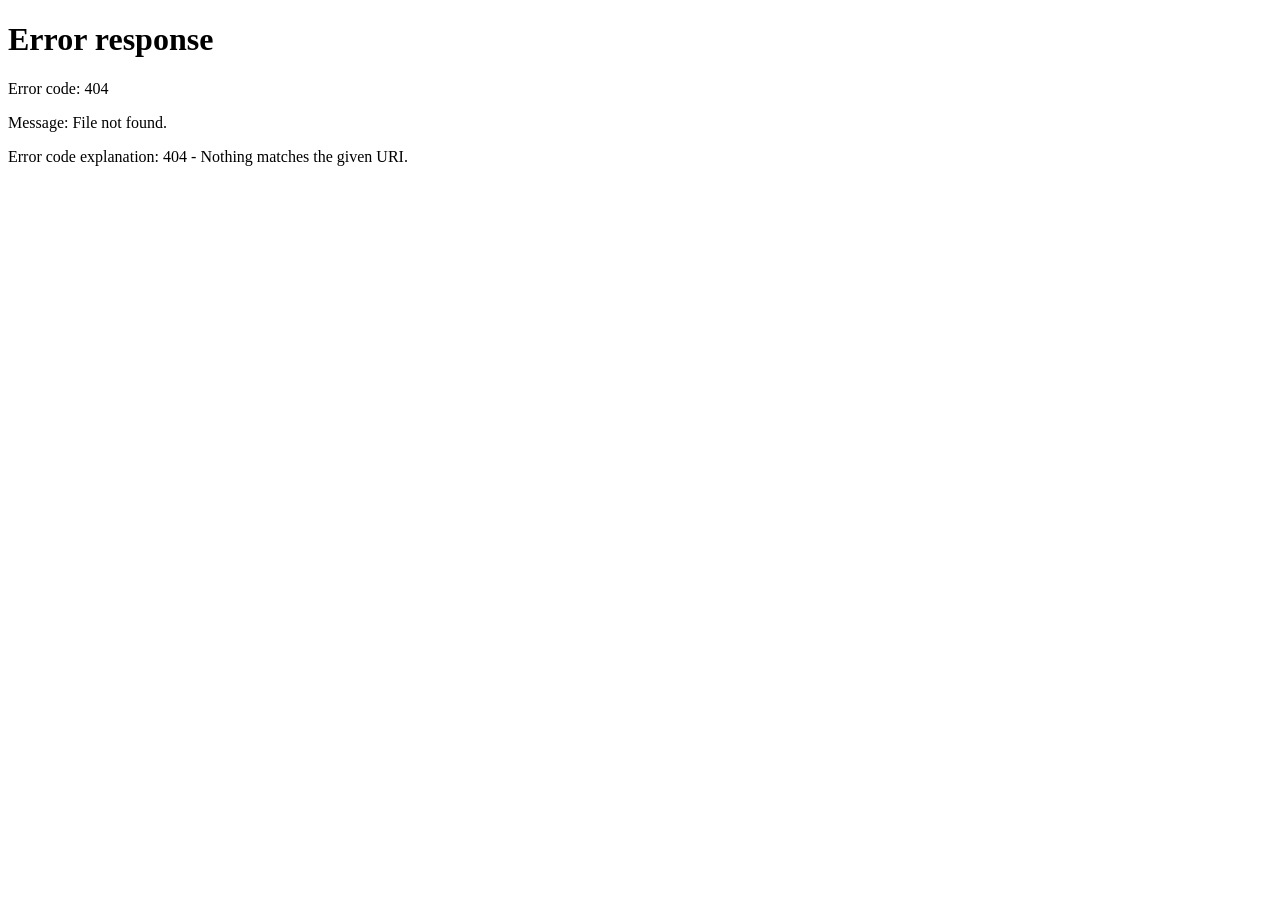
==== commit 6e4264d8: "Add files via upload" ====
--- a/deploy/index.html
+++ b/deploy/index.html
@@ -2,2107 +2,12 @@
 <html lang="en">
 <head>
 <meta charset="UTF-8" />
-<meta name="viewport" content="width=device-width, initial-scale=1.0" />
-<title>Mia &amp; Joe · 10.10.2026</title>
-
-<link rel="preconnect" href="https://fonts.googleapis.com" />
-<link rel="preconnect" href="https://fonts.gstatic.com" crossorigin />
-<link href="https://fonts.googleapis.com/css2?family=EB+Garamond:ital,wght@0,400;0,500;0,600;0,700;1,400;1,500;1,600&display=swap" rel="stylesheet" />
-
-<style>
-  /* ---------- @font-face ---------- */
-  @font-face {
-    font-family: "Zaslia";
-    src: url("fonts/Zaslia.otf") format("opentype");
-    font-weight: 400;
-    font-style: normal;
-    font-display: swap;
-  }
-  @font-face {
-    font-family: "PP Editorial New";
-    src: url("fonts/PPEditorialNew-Regular.otf") format("opentype");
-    font-weight: 400;
-    font-style: normal;
-    font-display: swap;
-  }
-  @font-face {
-    font-family: "PP Editorial New";
-    src: url("fonts/PPEditorialNew-Italic.otf") format("opentype");
-    font-weight: 400;
-    font-style: italic;
-    font-display: swap;
-  }
-  @font-face {
-    font-family: "PP Editorial New";
-    src: url("fonts/PPEditorialNew-Ultralight.otf") format("opentype");
-    font-weight: 200;
-    font-style: normal;
-    font-display: swap;
-  }
-  @font-face {
-    font-family: "PP Editorial New";
-    src: url("fonts/PPEditorialNew-UltralightItalic.otf") format("opentype");
-    font-weight: 200;
-    font-style: italic;
-    font-display: swap;
-  }
-  @font-face {
-    font-family: "PP Editorial New";
-    src: url("fonts/PPEditorialNew-Ultrabold.otf") format("opentype");
-    font-weight: 800;
-    font-style: normal;
-    font-display: swap;
-  }
-  @font-face {
-    font-family: "Sohne Breit";
-    src: url("fonts/TestSohneBreit-Extraleicht.otf") format("opentype");
-    font-weight: 200;
-    font-style: normal;
-    font-display: swap;
-  }
-  @font-face {
-    font-family: "Sohne Breit";
-    src: url("fonts/TestSohneBreit-Leicht.otf") format("opentype");
-    font-weight: 300;
-    font-style: normal;
-    font-display: swap;
-  }
-  @font-face {
-    font-family: "Sohne Breit";
-    src: url("fonts/TestSohneBreit-Buch.otf") format("opentype");
-    font-weight: 400;
-    font-style: normal;
-    font-display: swap;
-  }
-  @font-face {
-    font-family: "Sohne Breit";
-    src: url("fonts/TestSohneBreit-BuchKursiv.otf") format("opentype");
-    font-weight: 400;
-    font-style: italic;
-    font-display: swap;
-  }
-  @font-face {
-    font-family: "Sohne Breit";
-    src: url("fonts/TestSohneBreit-Kraftig.otf") format("opentype");
-    font-weight: 500;
-    font-style: normal;
-    font-display: swap;
-  }
-  @font-face {
-    font-family: "Sohne Breit";
-    src: url("fonts/TestSohneBreit-Halbfett.otf") format("opentype");
-    font-weight: 600;
-    font-style: normal;
-    font-display: swap;
-  }
-  @font-face {
-    font-family: "Anonymous Pro";
-    src: url("fonts/AnonymousPro-Regular.ttf") format("truetype");
-    font-weight: 400;
-    font-style: normal;
-    font-display: swap;
-  }
-  @font-face {
-    font-family: "Anonymous Pro";
-    src: url("fonts/AnonymousPro-Italic.ttf") format("truetype");
-    font-weight: 400;
-    font-style: italic;
-    font-display: swap;
-  }
-  @font-face {
-    font-family: "Anonymous Pro";
-    src: url("fonts/AnonymousPro-Bold.ttf") format("truetype");
-    font-weight: 700;
-    font-style: normal;
-    font-display: swap;
-  }
-  @font-face {
-    font-family: "Anonymous Pro";
-    src: url("fonts/AnonymousPro-BoldItalic.ttf") format("truetype");
-    font-weight: 700;
-    font-style: italic;
-    font-display: swap;
-  }
-
-  :root {
-    /* Backgrounds */
-    --bg-cream:  #FCF7F2;
-    --bg-light:  #F1EEE6;
-    --bg-warm:   #F0EAD8;
-    --bg-mid:    #DAD6CB;
-    --bg-brown:  #391817;
-    --bg-tan:    #796D51;
-
-    /* Ink */
-    --ink:       #050505;
-    --ink-1:     #3D3C3A;
-    --ink-2:     #6F6F6F;
-
-    /* Accents */
-    --wine:      #4C0000;
-    --merlot:    #6B2D2D;
-    --terra:     #9F523E;
-    --olive:     #757153;
-    --sage:      #AC9D60;
-    --pink-1:    #C9A8A2;
-    --pink-2:    #D9BFBA;
-    --pink-3:    #E8D1CC;
-
-    /* Type */
-    --f-zaslia:  "Zaslia", "Bodoni Moda", "Times New Roman", serif;
-    --f-display: "PP Editorial New", "EB Garamond", "Times New Roman", serif;
-    --f-display-alt: "Zaslia", "Bodoni Moda", serif;
-    --f-serif:   "EB Garamond", "PP Editorial New", "Times New Roman", serif;
-    --f-sohne:   "Sohne Breit", ui-sans-serif, system-ui, sans-serif;
-    --f-mono:    "Anonymous Pro", ui-monospace, "SF Mono", Menlo, monospace;
-  }
-
-  * { box-sizing: border-box; }
-  html, body { margin: 0; padding: 0; }
-  html { scroll-behavior: smooth; }
-
-  body {
-    background: var(--bg-cream);
-    color: var(--ink);
-    font-family: var(--f-display);
-    font-weight: 400;
-    font-size: 17px;
-    line-height: 1.2;
-    -webkit-font-smoothing: antialiased;
-    -moz-osx-font-smoothing: grayscale;
-    overflow-x: hidden;
-  }
-
-  /* ---------- Typography ---------- */
-  .display-1 {
-    font-family: var(--f-zaslia);
-    font-weight: 400;
-    font-size: clamp(72px, 13.5vw, 220px);
-    line-height: 0.92;
-    letter-spacing: 0.005em;
-    color: var(--ink);
-    text-transform: uppercase;
-  }
-  .display-2 {
-    font-family: var(--f-display);
-    font-weight: 400;
-    font-size: clamp(48px, 7vw, 108px);
-    line-height: 0.98;
-    letter-spacing: -0.01em;
-  }
-  .h-1 {
-    font-family: var(--f-display);
-    font-weight: 400;
-    font-size: clamp(40px, 5.5vw, 80px);
-    line-height: 1.05;
-    letter-spacing: -0.005em;
-  }
-  .h-2 {
-    font-family: var(--f-display);
-    font-weight: 400;
-    font-size: clamp(28px, 3.4vw, 44px);
-    line-height: 1.15;
-    letter-spacing: -0.003em;
-  }
-  .h-3 {
-    font-family: var(--f-display);
-    font-style: italic;
-    font-weight: 400;
-    font-size: clamp(20px, 2.2vw, 28px);
-    line-height: 1.3;
-  }
-  .h-section {
-    font-family: var(--f-zaslia);
-    font-weight: 400;
-    font-size: clamp(56px, 8.4vw, 124px);
-    line-height: 0.95;
-    letter-spacing: 0.005em;
-    text-transform: uppercase;
-  }
-  .eyebrow {
-    font-family: var(--f-mono);
-    font-size: 11px;
-    font-weight: 400;
-    letter-spacing: 0.22em;
-    text-transform: uppercase;
-    color: var(--ink-1);
-  }
-  .eyebrow-sm {
-    font-family: var(--f-mono);
-    font-size: 10px;
-    letter-spacing: 0.18em;
-    text-transform: uppercase;
-    color: var(--ink-2);
-  }
-  .mono {
-    font-family: var(--f-mono);
-    letter-spacing: 0.04em;
-  }
-  .body-lg {
-    font-family: var(--f-display);
-    font-weight: 400;
-    font-size: 19px;
-    line-height: 1.25;
-    color: var(--ink-1);
-  }
-  .body {
-    font-family: var(--f-display);
-    font-weight: 400;
-    font-size: 17px;
-    line-height: 1.25;
-    color: var(--ink-1);
-  }
-
-  /* ---------- Layout ---------- */
-  .container {
-    width: 100%;
-    max-width: 1280px;
-    margin: 0 auto;
-    padding: 0 32px;
-  }
-  .container-narrow {
-    width: 100%;
-    max-width: 880px;
-    margin: 0 auto;
-    padding: 0 32px;
-  }
-  section {
-    padding: 100px 0;
-    position: relative;
-  }
-  section[data-screen-label] { scroll-margin-top: 110px; }
-
-  /* Big section display title */
-  .section-display-title {
-    font-family: var(--f-display);
-    font-style: italic;
-    font-weight: 350;
-    font-size: 50px;
-    line-height: 1;
-    letter-spacing: -1px;
-    color: var(--ink);
-    text-align: center;
-    margin: 0 auto 40px;
-  }
-
-  /* Minimal section header (Söhne Breit Kraftig) */
-  .section-header {
-    text-align: center;
-    margin-bottom: 28px;
-  }
-  .section-header-label {
-    font-family: var(--f-sohne);
-    font-weight: 500;
-    font-size: 18px;
-    letter-spacing: 0.05em;
-    text-transform: uppercase;
-    color: var(--ink);
-  }
-  .section-header-rule {
-    width: 12px;
-    height: 1px;
-    background: var(--ink-1);
-    margin: 14px auto 0;
-    opacity: 0.7;
-  }
-  .rule {
-    width: 12px;
-    height: 1px;
-    background: var(--ink-1);
-    margin: 16px auto;
-    opacity: 0.7;
-  }
-  .rule-tiny {
-    width: 12px;
-    height: 1px;
-    background: currentColor;
-    margin: 12px auto;
-    opacity: 0.6;
-  }
-
-  /* ---------- Invitation intro (envelope card) ---------- */
-  .invite-intro {
-    position: fixed;
-    inset: 0;
-    z-index: 9999;
-    display: flex;
-    flex-direction: column;
-    align-items: center;
-    justify-content: center;
-    gap: clamp(28px, 5vh, 64px);
-    background: #F5ECDF;
-    transition: opacity 0.95s ease;
-  }
-  .invite-intro.fade {
-    opacity: 0;
-    pointer-events: none;
-  }
-  .invite-caption {
-    font-family: var(--f-mono);
-    font-size: 14px;
-    letter-spacing: 1px;
-    text-transform: uppercase;
-    color: #3D3C3A;
-    opacity: 0;
-    animation: inviteCapIn 1s ease 0.25s forwards;
-  }
-  @keyframes inviteCapIn { to { opacity: 1; } }
-  .invite-card-wrap {
-    width: min(64vw, 760px);
-    max-width: 86vw;
-    transform-origin: center top;
-    animation: inviteSway 3.2s ease-in-out infinite;
-  }
-  .invite-card-img {
-    display: block;
-    width: 100%;
-    height: auto;
-  }
-  @keyframes inviteSway {
-    0%   { transform: rotate(-1.4deg) translateX(-8px); }
-    50%  { transform: rotate(1.4deg) translateX(8px); }
-    100% { transform: rotate(-1.4deg) translateX(-8px); }
-  }
-  @media (max-width: 600px) {
-    .invite-card-wrap { width: 84vw; }
-    .invite-caption { font-size: 12px; letter-spacing: 1px; }
-  }
-  @media (prefers-reduced-motion: reduce) {
-    .invite-intro { display: none; }
-  }
-
-  /* ---------- Scroll-to-top button ---------- */
-  .scroll-top-btn {
-    position: fixed;
-    bottom: 28px;
-    right: 28px;
-    width: 44px;
-    height: 44px;
-    border-radius: 50%;
-    border: 0.75px solid var(--bg-brown);
-    background: var(--bg-cream);
-    color: var(--bg-brown);
-    display: inline-flex;
-    align-items: center;
-    justify-content: center;
-    cursor: pointer;
-    opacity: 0;
-    transform: translateY(8px);
-    pointer-events: none;
-    transition: opacity .25s ease, transform .25s ease, background-color .2s ease, color .2s ease;
-    z-index: 50;
-    box-shadow: 0 2px 12px rgba(57, 24, 23, 0.08);
-  }
-  .scroll-top-btn.visible {
-    opacity: 1;
-    transform: translateY(0);
-    pointer-events: auto;
-  }
-  .scroll-top-btn:hover {
-    background: var(--bg-brown);
-    color: var(--bg-cream);
-  }
-
-  /* ---------- Nav ---------- */
-  .nav-bar {
-    position: fixed;
-    top: 0; left: 0; right: 0;
-    z-index: 100;
-    background: rgba(252, 247, 242, 0.92);
-    backdrop-filter: blur(14px) saturate(150%);
-    -webkit-backdrop-filter: blur(14px) saturate(150%);
-    transition: opacity .3s ease, transform .3s ease;
-  }
-  .nav-bar.hidden { transform: translateY(-100%); opacity: 0; }
-  .nav-inner {
-    padding: 18px 40px 14px;
-    max-width: none;
-    margin: 0 auto;
-    position: relative;
-    display: grid;
-    grid-template-columns: 1fr auto 1fr;
-    align-items: start;
-    gap: 16px;
-  }
-  .nav-mono-col {
-    grid-column: 2;
-    display: flex;
-    flex-direction: column;
-    align-items: center;
-    gap: 12px;
-  }
-  .nav-rsvp-col {
-    grid-column: 3;
-    display: flex;
-    justify-content: flex-end;
-    align-items: center;
-    align-self: start;
-    height: 29px;
-  }
-  .monogram-mini {
-    font-family: var(--f-display);
-    font-weight: 200;
-    font-size: 30px;
-    letter-spacing: -0.04em;
-    color: var(--ink);
-    display: inline-flex;
-    align-items: baseline;
-    text-decoration: none;
-    line-height: 1;
-  }
-  .monogram-mini .m { display: inline-block; }
-  .monogram-mini .j { display: inline-block; margin-left: -1px; color: var(--ink); }
-  .monogram-mini-img {
-    display: block;
-    height: 29px;
-    width: auto;
-  }
-  .nav-links {
-    display: flex;
-    gap: 22px;
-    align-items: center;
-  }
-  .nav-link {
-    font-family: var(--f-mono);
-    font-size: 12.5px;
-    letter-spacing: 0.2em;
-    text-transform: uppercase;
-    color: var(--ink-1);
-    text-decoration: none;
-    padding: 4px 0;
-    border-bottom: 1px solid transparent;
-    transition: color .2s, border-color .2s;
-    white-space: nowrap;
-    position: relative;
-  }
-  .nav-link + .nav-link::before {
-    content: "";
-    position: absolute;
-    left: -12px;
-    top: 50%;
-    transform: translateY(-50%);
-    width: 0.5px;
-    height: 9px;
-    background: var(--ink-1);
-    opacity: 0.45;
-    pointer-events: none;
-  }
-  .nav-link:hover { color: var(--wine); }
-  .nav-link.active {
-    color: var(--wine);
-    border-bottom-color: var(--wine);
-  }
-  .nav-rsvp {
-    font-family: var(--f-mono);
-    font-size: 10.5px;
-    letter-spacing: 0.2em;
-    text-transform: uppercase;
-    color: var(--ink);
-    padding: 8px 22px;
-    border-radius: 100px;
-    text-decoration: none;
-    border: 1px solid var(--ink-1);
-    background: var(--bg-warm);
-    transition: background .2s, color .2s;
-  }
-  .nav-rsvp:hover,
-  .nav-rsvp:active,
-  .nav-rsvp.is-pressed {
-    background: var(--wine);
-    color: var(--bg-cream);
-    border-color: var(--wine);
-  }
-
-  /* Mobile nav */
-  .nav-menu-btn {
-    display: none;
-    appearance: none;
-    border: 0.5px solid var(--ink-1);
-    background: var(--bg-warm);
-    border-radius: 100px;
-    padding: 13px 20px;
-    font-family: var(--f-mono);
-    font-size: 10.5px;
-    letter-spacing: 1px;
-    font-weight: 200;
-    line-height: 0.5;
-    text-transform: uppercase;
-    color: var(--ink);
-    cursor: pointer;
-    transition: background .2s, color .2s, border-color .2s;
-  }
-  .nav-menu-btn:hover,
-  .nav-menu-btn:active {
-    background: var(--wine);
-    color: var(--bg-cream);
-    border-color: var(--wine);
-  }
-  @media (max-width: 820px) {
-    .nav-inner { grid-template-columns: 1fr auto 1fr; padding: 14px 20px; }
-    .nav-links { display: none; }
-    .nav-menu-btn { display: inline-flex; align-items: center; grid-column: 1; justify-self: start; }
-    .nav-links.open {
-      display: flex;
-      position: absolute;
-      top: calc(100% + 3px);
-      left: 20px;
-      right: auto;
-      width: auto;
-      height: auto !important;
-      flex-direction: column;
-      align-items: flex-start !important;
-      text-align: left !important;
-      background: var(--bg-cream);
-      padding: 15px 24px !important;
-      gap: 12px !important;
-      border: 1px solid rgba(57, 24, 23, 0.12);
-      border-radius: 14px;
-      box-shadow: 0 14px 34px rgba(57, 24, 23, 0.16);
-      z-index: 300;
-    }
-  }
-
-  .faq-link {
-    color: var(--bg-brown);
-    text-decoration: underline;
-    text-decoration-thickness: 0.5px;
-    text-underline-offset: 3px;
-    transition: opacity .2s ease;
-  }
-  .faq-link:hover { opacity: 0.7; }
-
-  /* ---------- Buttons ---------- */
-  .btn {
-    display: inline-flex;
-    align-items: center;
-    gap: 8px;
-    font-family: var(--f-mono);
-    font-size: 11px;
-    letter-spacing: 0.2em;
-    text-transform: uppercase;
-    padding: 12px 22px;
-    border-radius: 100px;
-    text-decoration: none;
-    border: 1px solid var(--ink);
-    color: var(--ink);
-    background: transparent;
-    cursor: pointer;
-    transition: background .2s, color .2s, border-color .2s;
-  }
-  .btn:hover { background: var(--ink); color: var(--bg-cream); }
-  .todo-bg .btn:hover,
-  .todo-bg .btn:active,
-  .todo-bg .btn:focus {
-    background: var(--bg-brown) !important;
-    border-color: var(--bg-brown) !important;
-    color: var(--bg-cream) !important;
-  }
-  .btn-solid {
-    background: var(--ink);
-    color: var(--bg-cream);
-  }
-  .btn-solid:hover { background: var(--wine); border-color: var(--wine); }
-  .btn-link {
-    font-family: var(--f-mono);
-    font-size: 11px;
-    letter-spacing: 0.2em;
-    text-transform: uppercase;
-    color: var(--ink);
-    text-decoration: none;
-    border-bottom: 1px solid var(--ink);
-    padding-bottom: 2px;
-    transition: color .2s, border-color .2s;
-    cursor: pointer;
-  }
-  .btn-link:hover { color: var(--wine); border-color: var(--wine); }
-  .btn-wine {
-    background: var(--wine);
-    color: var(--bg-cream);
-    border-color: var(--wine);
-  }
-  .btn-wine:hover { background: var(--merlot); border-color: var(--merlot); }
-
-  /* ---------- Image slot styling ---------- */
-  image-slot {
-    background: var(--bg-light);
-    background-image: repeating-linear-gradient(
-      45deg,
-      transparent 0px,
-      transparent 11px,
-      rgba(57, 24, 23, 0.04) 11px,
-      rgba(57, 24, 23, 0.04) 12px
-    );
-    border: 1px solid rgba(57, 24, 23, 0.12);
-    display: block;
-  }
-
-  /* ---------- Hero (stacked MIA & JOE / WEDDING) ---------- */
-  .hero {
-    min-height: 100vh;
-    display: flex;
-    flex-direction: column;
-    align-items: center;
-    justify-content: center;
-    padding: 160px 32px 100px;
-    position: relative;
-    background: var(--bg-cream);
-    text-align: center;
-  }
-  .hero-names {
-    display: flex;
-    flex-direction: column;
-    align-items: center;
-    gap: 0;
-    line-height: 0.95;
-    margin-bottom: 40px;
-  }
-  .hero-names-image {
-    width: 100%;
-    max-width: 720px;
-    margin-bottom: 48px;
-    opacity: 0;
-    transform: translateY(12px);
-    animation: heroFadeIn 2.2s cubic-bezier(0.22, 0.61, 0.36, 1) 0.5s forwards;
-  }
-  .hero-crest {
-    display: block;
-    width: clamp(86px, 9vw, 116px);
-    height: auto;
-    margin: 0 auto 26px;
-    opacity: 0;
-    transform: translateY(10px);
-    animation: heroFadeIn 1.6s cubic-bezier(0.22, 0.61, 0.36, 1) 0.15s forwards;
-    transform-origin: 50% 80%;
-  }
-  .hero-heart-divider {
-    display: block;
-    width: clamp(120px, 14vw, 168px);
-    height: auto;
-    margin: 30px auto 0;
-    opacity: 0;
-    animation: heroFadeIn 1.6s cubic-bezier(0.22, 0.61, 0.36, 1) 1.4s forwards;
-  }
-  @keyframes heroFadeIn {
-    to { opacity: 1; transform: translateY(0); }
-  }
-  .hero-date,
-  .hero-location,
-  .hero-countdown,
-  .hero-rsvp-pill {
-    opacity: 0;
-    transform: translateY(10px);
-    animation: heroFadeIn 1.6s cubic-bezier(0.22, 0.61, 0.36, 1) forwards;
-  }
-  .hero-date       { animation-delay: 0.95s; }
-  .hero-location   { animation-delay: 1.2s; }
-  .hero-countdown  { animation-delay: 1.6s; }
-  .hero-rsvp-pill  { animation-delay: 1.85s; }
-  @media (prefers-reduced-motion: reduce) {
-    .hero-names-image,
-    .hero-crest,
-    .hero-heart-divider,
-    .hero-date,
-    .hero-location,
-    .hero-countdown,
-    .hero-rsvp-pill { animation: none; opacity: 1; transform: none; }
-  }
-  .hero-names-img {
-    display: block;
-    width: 100%;
-    height: auto;
-    object-fit: contain;
-  }
-  .hero-line-1, .hero-line-2 {
-    font-family: var(--f-zaslia);
-    font-weight: 400;
-    text-transform: uppercase;
-    color: var(--ink);
-    letter-spacing: 0.005em;
-    line-height: 0.95;
-    -webkit-text-stroke: 1.2px var(--ink);
-    text-stroke: 1.2px var(--ink);
-  }
-  .hero-line-1 { font-size: clamp(60px, 9vw, 130px); }
-  .hero-line-2 { font-size: clamp(60px, 9vw, 130px); }
-  .hero-names .amp {
-    font-family: var(--f-zaslia);
-    font-style: normal;
-    font-weight: 400;
-    color: var(--ink);
-    text-transform: uppercase;
-    font-size: 1em;
-    margin: 0 0.08em;
-  }
-  .hero-date {
-    font-family: var(--f-display);
-    font-style: italic;
-    font-weight: 400;
-    font-size: 28px;
-    color: var(--ink);
-    line-height: 1;
-    letter-spacing: -0.02em;
-    margin-top: 8px;
-  }
-  .hero-location {
-    margin-top: 12px;
-    font-family: var(--f-sohne);
-    font-weight: 400;
-    color: #3D3C3A;
-    font-size: 10px;
-    letter-spacing: 0.05em;
-    text-transform: uppercase;
-  }
-  .hero-countdown {
-    margin-top: 60px;
-    display: flex;
-    gap: 18px;
-    justify-content: center;
-    align-items: baseline;
-    color: var(--ink);
-  }
-  .hero-countdown-item {
-    display: flex;
-    flex-direction: column;
-    align-items: center;
-    gap: 10px;
-    min-width: 80px;
-  }
-  .hero-countdown-num {
-    font-family: var(--f-display);
-    font-weight: 200;
-    font-size: 70px;
-    line-height: 1;
-    letter-spacing: -0.03em;
-    color: var(--ink);
-  }
-  .hero-countdown-lbl {
-    font-family: var(--f-sohne);
-    font-weight: 400;
-    font-size: 15px;
-    letter-spacing: 0.05em;
-    text-transform: uppercase;
-    color: var(--ink-1);
-  }
-  .hero-countdown-colon {
-    font-family: var(--f-display);
-    font-weight: 200;
-    font-size: 56px;
-    color: var(--ink-2);
-    transform: translateY(-0.55em);
-    line-height: 1;
-  }
-  .hero-rsvp-pill {
-    margin-top: 48px;
-    display: inline-flex;
-    align-items: center;
-    padding: 10px 28px;
-    border-radius: 100px;
-    border: 0.5px solid var(--ink-1);
-    background: var(--bg-warm);
-    color: var(--ink);
-    font-family: var(--f-mono);
-    font-size: 11px;
-    font-weight: 400;
-    line-height: 1;
-    letter-spacing: 0.05em;
-    text-transform: uppercase;
-    text-decoration: none;
-    transition: background .2s, color .2s, border-color .2s;
-  }
-  .hero-rsvp-pill:hover,
-  .hero-rsvp-pill:active {
-    background: var(--wine);
-    color: var(--bg-cream);
-    border-color: var(--wine);
-  }
-  .hero-scroll {
-    position: absolute;
-    bottom: 36px;
-    left: 50%;
-    transform: translateX(-50%);
-    display: flex;
-    flex-direction: column;
-    align-items: center;
-    gap: 8px;
-    color: var(--ink-2);
-    font-family: var(--f-mono);
-    font-size: 9px;
-    letter-spacing: 0.28em;
-    text-transform: uppercase;
-  }
-  .hero-scroll-line {
-    width: 1px;
-    height: 32px;
-    background: var(--ink-2);
-    opacity: 0.5;
-    animation: scrollPulse 2.2s ease-in-out infinite;
-  }
-  @keyframes scrollPulse {
-    0%, 100% { transform: scaleY(0.4); transform-origin: top; opacity: 0.3; }
-    50% { transform: scaleY(1); opacity: 0.7; }
-  }
-
-  /* ---------- Our Story (centered column) ---------- */
-  .story-body {
-    max-width: 760px;
-    margin: 0 auto;
-    text-align: center;
-    font-family: var(--f-serif);
-    font-size: 16px;
-    line-height: 1.6;
-    color: #3D3C3A;
-  }
-  .story-body p {
-    margin: 0 0 0.8em 0;
-    text-wrap: pretty;
-    text-align: center;
-  }
-  .story-body p:last-child {
-    margin-top: 0.8em;
-    color: #3D3C3A;
-  }
-  .story-grid { display: none; }
-  .story-pull { display: none; }
-  .story-illustration {
-    display: flex;
-    justify-content: center;
-    margin: 32px auto 0;
-  }
-  /* ---------- Our Story film strip ---------- */
-  .story-film {
-    display: flex;
-    justify-content: center;
-    align-items: center;
-    gap: 0;
-    margin: 80px auto 24px;
-    padding: 40px 0;
-  }
-  .film-strip-h,
-  .film-strip-v {
-    position: relative;
-    background: #161310;
-    border-radius: 3px;
-    box-shadow: 0 18px 44px rgba(57, 24, 23, 0.22);
-    flex: 0 0 auto;
-    transform-origin: center center;
-  }
-  .film-strip-h { padding: 20px 10px; }
-  .film-strip-v { padding: 10px 20px; }
-  .film-strip-horiz {
-    transform: rotate(-13deg);
-    margin-top: 110px;
-    animation: filmSwayT 5.5s ease-in-out infinite;
-  }
-  .film-strip-vert {
-    transform: rotate(5deg);
-    margin-left: -27px;
-    z-index: 1;
-    animation: filmSwayB 6.5s ease-in-out infinite;
-  }
-  @keyframes filmSwayT {
-    0%, 100% { transform: rotate(-13deg) translateY(0); }
-    50%      { transform: rotate(-10.5deg) translateY(-12px); }
-  }
-  @keyframes filmSwayB {
-    0%, 100% { transform: rotate(5deg) translateY(0); }
-    50%      { transform: rotate(7.5deg) translateY(-14px); }
-  }
-  .film-strip-h::before,
-  .film-strip-h::after {
-    content: "";
-    position: absolute;
-    left: 0;
-    right: 0;
-    height: 20px;
-    background-image: radial-gradient(circle, #EFE7D6 2.4px, transparent 3px);
-    background-size: 17px 20px;
-    background-repeat: repeat-x;
-    background-position: center;
-  }
-  .film-strip-h::before { top: 0; }
-  .film-strip-h::after { bottom: 0; }
-  .film-strip-v::before,
-  .film-strip-v::after {
-    content: "";
-    position: absolute;
-    top: 0;
-    bottom: 0;
-    width: 20px;
-    background-image: radial-gradient(circle, #EFE7D6 2.4px, transparent 3px);
-    background-size: 20px 17px;
-    background-repeat: repeat-y;
-    background-position: center;
-  }
-  .film-strip-v::before { left: 0; }
-  .film-strip-v::after { right: 0; }
-  .film-frames-h {
-    display: flex;
-    gap: 5px;
-  }
-  .film-frames-v {
-    display: flex;
-    flex-direction: column;
-    gap: 5px;
-  }
-  .film-frame {
-    flex: 0 0 auto;
-    width: clamp(116px, 13vw, 140px);
-    aspect-ratio: 4 / 5;
-    background: #000;
-    overflow: hidden;
-  }
-  .film-frame img {
-    display: block;
-    width: 100%;
-    height: 100%;
-    object-fit: cover;
-  }
-  @media (max-width: 640px) {
-    .story-film { margin: 56px auto 16px; transform: scale(0.82); }
-  }
-  @media (prefers-reduced-motion: reduce) {
-    .film-strip-horiz, .film-strip-vert { animation: none; }
-  }
-  .story-illustration-img {
-    display: block;
-    width: 100%;
-    max-width: 140px;
-    height: auto;
-    object-fit: contain;
-    transform-origin: 50% 85%;
-    animation: duckWaddle 3.4s ease-in-out infinite;
-  }
-  @keyframes duckWaddle {
-    0%   { transform: translateY(0) rotate(-4deg); }
-    25%  { transform: translateY(-6px) rotate(-4deg); }
-    50%  { transform: translateY(0) rotate(4deg); }
-    75%  { transform: translateY(-6px) rotate(4deg); }
-    100% { transform: translateY(0) rotate(-4deg); }
-  }
-  @media (prefers-reduced-motion: reduce) {
-    .story-illustration-img { animation: none; }
-  }
-
-  /* ---------- Venue intro ---------- */
-  .venue-intro {
-    margin: 32px auto 80px;
-    max-width: 880px;
-    text-align: center;
-    padding: 0;
-  }
-  .venue-img-wrap {
-    display: block;
-    width: 100%;
-    border-radius: 21px;
-    overflow: hidden;
-    background: rgba(57, 24, 23, 0.04);
-    cursor: pointer;
-  }
-  .venue-img-wrap .venue-img {
-    transition: transform .5s ease;
-  }
-  .venue-img-wrap:hover .venue-img {
-    transform: scale(1.03);
-  }
-  .venue-img {
-    display: block;
-    width: 100%;
-    height: auto;
-    object-fit: cover;
-  }
-  .venue-caption {
-    margin: 0 auto 28px;
-    max-width: 560px;
-  }
-  .venue-name {
-    font-family: var(--f-display);
-    font-style: italic;
-    font-weight: 400;
-    font-size: 26px;
-    color: var(--ink);
-    margin: 0 0 10px 0;
-    line-height: 1.2;
-  }
-  .venue-meta {
-    font-family: var(--f-mono);
-    font-size: 10px;
-    letter-spacing: 0.22em;
-    text-transform: uppercase;
-    color: var(--ink-1);
-    margin-bottom: 14px;
-  }
-  .venue-desc {
-    font-family: var(--f-serif);
-    font-size: 17px;
-    line-height: 1.3;
-    color: var(--ink-2);
-    margin: 0;
-  }
-  .venue-name-link {
-    color: inherit;
-    text-decoration: none;
-    transition: color .2s ease, text-decoration-color .2s ease;
-  }
-  .venue-name-link:hover {
-    color: var(--bg-brown);
-    text-decoration: underline;
-    text-decoration-thickness: 0.5px;
-    text-underline-offset: 4px;
-  }
-  .venue-desc-link {
-    color: var(--bg-brown);
-    text-decoration: underline;
-    text-decoration-thickness: 0.5px;
-    text-underline-offset: 3px;
-    transition: opacity .2s ease;
-  }
-  .venue-desc-link:hover { opacity: 0.7; }
-
-  /* ---------- The Big Day / Schedule (alternating timeline) ---------- */
-  .bigday-bg { background: var(--bg-cream); }
-
-  .timeline {
-    position: relative;
-    max-width: 640px;
-    margin: 0 auto;
-    padding: 20px 0;
-  }
-  .timeline::before {
-    content: "";
-    position: absolute;
-    top: 0; bottom: 0;
-    left: 50%;
-    width: 0.5px;
-    margin-left: -0.25px;
-    background: #9F523E;
-  }
-  .tl-row {
-    position: relative;
-    display: grid;
-    grid-template-columns: 1fr 1fr;
-    gap: 32px;
-    padding: 22px 0;
-    min-height: 180px;
-    align-items: center;
-  }
-  .tl-row::before {
-    content: "";
-    position: absolute;
-    top: 50%;
-    left: 50%;
-    transform: translate(-50%, -50%);
-    width: 11px;
-    height: 11px;
-    border-radius: 50%;
-    background: var(--bg-cream);
-    border: 0.5px solid #9F523E;
-    z-index: 1;
-    transition: background-color .45s ease;
-  }
-  .tl-row.is-filled::before {
-    background: #9F523E;
-  }
-  .tl-side-empty { visibility: hidden; }
-  .tl-illo {
-    display: flex;
-    align-items: center;
-    padding: 0;
-  }
-  .tl-row.left .tl-illo { justify-content: flex-start; padding-left: 40px; }
-  .tl-row.right .tl-illo { justify-content: flex-end; padding-right: 40px; }
-  .tl-illo-img {
-    display: block;
-    width: 100%;
-    max-width: 130px;
-    height: auto;
-    object-fit: contain;
-    transform-origin: 50% 80%;
-    animation: tlIlloFloat 4.2s ease-in-out infinite;
-  }
-  .tl-row:nth-child(2n) .tl-illo-img { animation-duration: 5s; animation-delay: -1.3s; }
-  .tl-row:nth-child(3n) .tl-illo-img { animation-duration: 4.6s; animation-delay: -0.7s; }
-  .tl-row:nth-child(5n) .tl-illo-img { animation-duration: 5.4s; animation-delay: -2s; }
-  @keyframes tlIlloFloat {
-    0%   { transform: translateY(0) rotate(-3deg); }
-    50%  { transform: translateY(-7px) rotate(3deg); }
-    100% { transform: translateY(0) rotate(-3deg); }
-  }
-  @media (prefers-reduced-motion: reduce) {
-    .tl-illo-img { animation: none; }
-  }
-  .tl-row.left .tl-side.event {
-    text-align: right;
-    padding-right: 28px;
-  }
-  .tl-row.right .tl-side.event {
-    text-align: left;
-    padding-left: 28px;
-  }
-  .tl-title {
-    font-family: var(--f-display);
-    font-style: italic;
-    font-weight: 400;
-    font-size: clamp(22px, 2.4vw, 30px);
-    color: var(--ink);
-    line-height: 1.1;
-    margin: 0 0 10px 0;
-  }
-  .tl-meta {
-    font-family: var(--f-mono);
-    font-size: 9.5px;
-    letter-spacing: 0.22em;
-    text-transform: uppercase;
-    color: var(--ink-1);
-    margin: 0 0 12px 0;
-  }
-  .tl-desc {
-    font-family: var(--f-serif);
-    font-size: 13.5px;
-    line-height: 1.3;
-    color: var(--ink-1);
-    margin: 0;
-    white-space: pre-line;
-  }
-  .tl-interlude-label {
-    font-family: var(--f-mono);
-    font-size: 9.5px;
-    letter-spacing: 0.24em;
-    text-transform: uppercase;
-    color: var(--ink-1);
-    margin-bottom: 6px;
-  }
-  .tl-interlude-text {
-    font-family: var(--f-serif);
-    font-style: normal;
-    font-size: 13.5px;
-    color: var(--ink-1);
-    max-width: 360px;
-    margin: 0;
-    line-height: 1.3;
-    white-space: pre-line;
-  }
-  .tl-row.interlude::before {
-    background: var(--bg-cream);
-    border: 0.5px solid #9F523E;
-  }
-  .tl-row.interlude.is-filled::before {
-    background: #9F523E;
-  }
-
-  @media (max-width: 640px) {
-    .timeline::before { left: 20px; }
-    .tl-row { grid-template-columns: 1fr; padding-left: 40px; }
-    .tl-row::before { left: 20px; }
-    .tl-side-empty { display: none; }
-    .tl-illo { display: none; }
-    .tl-row.left .tl-side.event,
-    .tl-row.right .tl-side.event {
-      text-align: left;
-      padding: 0;
-    }
-  }
-
-  /* Hide old schedule */
-  .schedule { display: none; }
-
-  /* ---------- Attire (centered minimal) ---------- */
-  .attire-wrap {
-    max-width: 760px;
-    margin: 0 auto;
-    text-align: center;
-  }
-  .attire-text {
-    font-family: var(--f-serif);
-    font-size: 14px;
-    line-height: 1.25;
-    color: var(--ink);
-    margin: 0 auto 24px;
-  }
-  .attire-list {
-    list-style: none;
-    padding: 0;
-    margin: 0 auto;
-    text-align: left;
-    display: inline-block;
-    max-width: 720px;
-  }
-  .attire-list li {
-    padding: 4px 0;
-    font-family: var(--f-serif);
-    color: var(--ink-1);
-    font-size: 13.5px;
-    line-height: 1.2;
-    display: flex;
-    gap: 8px;
-    align-items: baseline;
-    text-align: left;
-  }
-  .attire-list li::before {
-    content: "*";
-    color: var(--ink-2);
-    flex-shrink: 0;
-  }
-
-  /* Hide old attire bits */
-  .attire { display: none; }
-  .attire-avoid { display: none; }
-  .attire-swatches { display: none; }
-
-  /* ---------- Travel & Stay (minimal, text-only) ---------- */
-  .travel-block {
-    max-width: 880px;
-    margin: 0 auto 40px;
-    text-align: center;
-    font-family: var(--f-serif);
-    font-size: 14px;
-    line-height: 1.25;
-    color: var(--ink);
-  }
-  .travel-block p { margin: 0 0 1em 0; }
-  .travel-block p:last-child {
-    color: var(--ink-1);
-  }
-
-  .where-label {
-    text-align: center;
-    margin: 60px auto 32px;
-  }
-  .where-label-text {
-    font-family: var(--f-mono);
-    font-size: 11px;
-    letter-spacing: 0.28em;
-    text-transform: uppercase;
-    color: var(--ink);
-  }
-  .where-label-sub {
-    display: block;
-    font-family: var(--f-display);
-    font-style: italic;
-    color: var(--ink-2);
-    font-size: 14px;
-    margin-top: 4px;
-  }
-
-  .hotels-row {
-    margin-top: 80px;
-    display: flex;
-    justify-content: center;
-  }
-  .hotels {
-    display: grid;
-    grid-template-columns: repeat(4, 1fr);
-    column-gap: 24px;
-    row-gap: 24px;
-    margin: 0 auto;
-    width: 100%;
-    max-width: 1200px;
-  }
-  @media (max-width: 1080px) {
-    .hotels { grid-template-columns: repeat(2, 1fr); max-width: 680px; }
-  }
-  @media (max-width: 560px) {
-    .hotels { grid-template-columns: 1fr; max-width: 360px; }
-  }
-  .hotel-card {
-    display: flex;
-    flex-direction: column;
-    gap: 6px;
-    padding: 22px 22px 22px;
-    border: 0.75px solid var(--bg-brown);
-    border-radius: 14px;
-    background: transparent;
-    color: inherit;
-    text-decoration: none;
-    transition: background-color .2s ease, transform .2s ease, box-shadow .2s ease;
-  }
-  a.hotel-card { cursor: pointer; }
-  a.hotel-card:hover {
-    background: #F0EAD8;
-    transform: translateY(-2px);
-    box-shadow: 0 6px 20px rgba(57, 24, 23, 0.08);
-  }
-  a.hotel-card:hover .hotel-name { color: var(--bg-brown); }
-  .hotel-img-placeholder {
-    margin-top: auto;
-    margin-bottom: 0;
-    aspect-ratio: 4 / 3;
-    width: 100%;
-    border-radius: 12px;
-    background: rgba(57, 24, 23, 0.06);
-    border: 0.5px dashed rgba(57, 24, 23, 0.35);
-    display: flex;
-    align-items: center;
-    justify-content: center;
-  }
-  .hotel-img-wrap {
-    margin-top: auto;
-    margin-bottom: 0;
-    aspect-ratio: 4 / 3;
-    width: 100%;
-    border-radius: 12px;
-    overflow: hidden;
-    background: rgba(57, 24, 23, 0.04);
-  }
-  .hotel-img-photo {
-    display: block;
-    width: 100%;
-    height: 100%;
-    object-fit: cover;
-    filter: saturate(0.7);
-    transition: transform .4s ease, filter .3s ease;
-  }
-  a.hotel-card:hover .hotel-img-photo {
-    transform: scale(1.03);
-    filter: saturate(0.85);
-  }
-  .hotel-img-label {
-    font-family: var(--f-mono);
-    font-size: 10px;
-    letter-spacing: 0.22em;
-    text-transform: uppercase;
-    color: rgba(57, 24, 23, 0.45);
-  }
-  .hotel-name {
-    font-family: var(--f-display);
-    font-style: italic;
-    font-weight: 400;
-    font-size: 19px;
-    color: var(--ink);
-    margin: 0 0 4px 0;
-    line-height: 1.2;
-    text-decoration: none;
-  }
-  .hotel-meta {
-    display: block;
-    font-family: var(--f-mono);
-    font-size: 9.5px;
-    letter-spacing: 0.18em;
-    text-transform: uppercase;
-    color: var(--ink-1);
-    margin-bottom: 4px;
-  }
-  .hotel-stars { color: var(--ink-1); }
-  .hotel-distance { color: var(--ink-1); }
-  .hotel-desc {
-    font-family: var(--f-serif);
-    font-size: 13.5px;
-    line-height: 1.3;
-    margin: 6px 0 16px 0;
-  }
-    color: var(--ink-1);
-    margin: 0;
-    white-space: pre-line;
-  }
-
-  /* Old travel info hidden */
-  .area-label { display: none; }
-  .travel-info { display: none; }
-
-  /* ---------- Things to Do ---------- */
-  .todo-bg { background: var(--bg-cream); }
-  .place-grid {
-    display: grid;
-    grid-template-columns: repeat(2, 1fr);
-    align-items: stretch;
-    column-gap: 64px;
-    max-width: 800px;
-    margin: 0 auto;
-  }
-  .place-col {
-    display: flex;
-    flex-direction: column;
-    height: 100%;
-  }
-  .place-col > .place-cat:only-child {
-    display: flex;
-    flex-direction: column;
-    flex: 1 1 auto;
-    margin-bottom: 0;
-  }
-  .place-col > .place-cat:only-child .place-item {
-    flex: 1 1 auto;
-    display: flex;
-    flex-direction: column;
-  }
-  .place-col > .place-cat:only-child .place-item:last-child .place-desc { margin-bottom: 0; }
-  .place-col > .place-cat:last-child:not(:only-child) {
-    margin-top: auto;
-    margin-bottom: 0;
-    display: flex;
-    flex-direction: column;
-    flex: 1 1 auto;
-  }
-  .place-col > .place-cat:last-child:not(:only-child) .place-item:last-child {
-    margin-top: auto;
-    margin-bottom: 0;
-  }
-  .place-col > .place-cat:last-child:not(:only-child) .place-item:last-child .place-desc { margin-bottom: 0; }
-  @media (max-width: 760px) { .place-grid { grid-template-columns: 1fr; } }
-  .place-cat {
-    margin-bottom: 40px;
-  }
-  .place-cat-label {
-    font-family: var(--f-mono);
-    font-size: 10px;
-    letter-spacing: 0.24em;
-    text-transform: uppercase;
-    color: var(--ink-1);
-    margin-bottom: 16px;
-    padding-bottom: 6px;
-    border-bottom: 1px solid rgba(57, 24, 23, 0.2);
-  }
-  .place-item {
-    padding: 14px 0;
-    border-bottom: 1px solid rgba(57, 24, 23, 0.08);
-  }
-  .place-item:last-child { border-bottom: 0; }
-  .place-name {
-    font-family: var(--f-display);
-    font-style: italic;
-    font-weight: 400;
-    font-size: 17px;
-    color: var(--ink);
-    margin: 0 0 4px 0;
-    display: flex;
-    align-items: baseline;
-    gap: 8px;
-    flex-wrap: wrap;
-    line-height: 1.25;
-  }
-  .place-name .reserve-tag { display: none; }
-  .place-name-link {
-    color: inherit;
-    text-decoration: underline;
-    text-decoration-thickness: 0.5px;
-    text-underline-offset: 4px;
-    transition: color .2s ease;
-  }
-  .place-name-link:hover { color: var(--bg-brown); }
-  .place-sep {
-    display: inline-block;
-    margin: 0 0.16em;
-    color: var(--ink-1);
-  }
-  .place-desc {
-    font-family: var(--f-serif);
-    font-size: 13.5px;
-    line-height: 1.3;
-    color: var(--ink-1);
-    margin: 0;
-    white-space: pre-line;
-  }
-  .place-area-title {
-    font-family: var(--f-sohne);
-    font-weight: 400;
-    font-size: 10px;
-    letter-spacing: 0.05em;
-    text-transform: uppercase;
-    color: var(--ink);
-    margin: 80px 0 28px;
-    line-height: 1;
-    text-align: center;
-  }
-  .place-area-title::after {
-    content: "";
-    display: block;
-    width: 8px;
-    height: 1px;
-    background: var(--ink-1);
-    opacity: 0.7;
-    margin: 14px auto 0;
-  }
-  .place-area-title:first-of-type { margin-top: 0; }
-
-  /* ---------- Registry ---------- */
-  .registry-section {
-    background: var(--bg-brown);
-    color: var(--bg-cream);
-    text-align: center;
-    padding: 160px 32px;
-  }
-  .registry-section .eyebrow,
-  .registry-section .eyebrow-sm { color: rgba(252,247,242,0.7); }
-  .registry-card {
-    max-width: 560px;
-    margin: 60px auto 0;
-    padding: 56px 40px;
-    border: 1px solid rgba(252, 247, 242, 0.25);
-    border-radius: 4px;
-    background: rgba(252, 247, 242, 0.04);
-  }
-  .registry-card-row {
-    display: flex;
-    align-items: center;
-    justify-content: center;
-    gap: 40px;
-    margin-top: 60px;
-  }
-  .registry-illo {
-    flex: 0 0 auto;
-    width: 140px;
-    height: auto;
-    object-fit: contain;
-    opacity: 0.95;
-    transform-origin: 50% 80%;
-  }
-  .registry-illo-left {
-    animation: registryFloatA 4.8s ease-in-out infinite;
-  }
-  .registry-illo-right {
-    animation: registryFloatB 5.4s ease-in-out infinite;
-    animation-delay: -1.8s;
-  }
-  @keyframes registryFloatA {
-    0%   { transform: translateY(0) rotate(-4deg); }
-    50%  { transform: translateY(-9px) rotate(4deg); }
-    100% { transform: translateY(0) rotate(-4deg); }
-  }
-  @keyframes registryFloatB {
-    0%   { transform: translateY(0) rotate(4deg); }
-    50%  { transform: translateY(-9px) rotate(-4deg); }
-    100% { transform: translateY(0) rotate(4deg); }
-  }
-  @media (prefers-reduced-motion: reduce) {
-    .registry-illo { animation: none; }
-  }
-  .registry-card-row .registry-card {
-    margin: 0;
-    flex: 0 1 560px;
-  }
-  .registry-headline {
-    flex: 0 1 560px;
-    text-align: center;
-    padding: 40px 16px;
-  }
-  @media (max-width: 820px) {
-    .registry-card-row { gap: 16px; }
-    .registry-illo { width: 80px; }
-  }
-  @media (max-width: 560px) {
-    .registry-illo { display: none; }
-  }
-  .registry-card .h-2 {
-    color: var(--bg-cream);
-    font-style: italic;
-    margin: 0 0 32px 0;
-  }
-  .registry-section .btn {
-    border-color: var(--bg-cream);
-    color: var(--bg-cream);
-  }
-  .registry-section .btn:hover {
-    background: #682D25;
-    border-color: #682D25;
-    color: var(--bg-cream);
-  }
-
-  /* ---------- FAQ ---------- */
-  .faq-list {
-    border-top: 1px solid rgba(57, 24, 23, 0.15);
-    margin-top: 40px;
-  }
-  .faq-item {
-    border-bottom: 1px solid rgba(57, 24, 23, 0.15);
-  }
-  .faq-btn {
-    width: 100%;
-    background: transparent;
-    border: 0;
-    padding: 28px 0;
-    cursor: pointer;
-    display: flex;
-    justify-content: space-between;
-    align-items: baseline;
-    gap: 32px;
-    text-align: left;
-    font-family: var(--f-serif);
-    font-size: 21px;
-    font-weight: 500;
-    color: var(--ink);
-    line-height: 1.3;
-    transition: color .2s;
-  }
-  .faq-btn:hover { color: var(--wine); }
-  .faq-num {
-    font-family: var(--f-mono);
-    font-size: 10px;
-    letter-spacing: 0.2em;
-    color: #9f523e;
-    min-width: 30px;
-    flex-shrink: 0;
-  }
-  .faq-toggle {
-    width: 14px;
-    height: 14px;
-    flex-shrink: 0;
-    position: relative;
-  }
-  .faq-toggle::before, .faq-toggle::after {
-    content: "";
-    position: absolute;
-    background: currentColor;
-    top: 50%;
-    left: 50%;
-    transform: translate(-50%, -50%);
-    transition: transform .25s ease;
-  }
-  .faq-toggle::before { width: 14px; height: 1px; }
-  .faq-toggle::after { width: 1px; height: 14px; }
-  .faq-item.open .faq-toggle::after { transform: translate(-50%, -50%) rotate(90deg); opacity: 0; }
-  .faq-body {
-    max-height: 0;
-    overflow: hidden;
-    transition: max-height .35s ease;
-  }
-  .faq-body-inner {
-    padding: 0 60px 28px 50px;
-    font-family: var(--f-serif);
-    font-size: 17px;
-    line-height: 1.25;
-    color: var(--ink-1);
-  }
-  .faq-item.open .faq-body { max-height: 400px; }
-
-  /* ---------- RSVP ---------- */
-  .rsvp-section {
-    background: var(--bg-warm);
-  }
-  .form {
-    max-width: 680px;
-    margin: 60px auto 0;
-    display: flex;
-    flex-direction: column;
-    gap: 28px;
-  }
-  .form-row { display: flex; flex-direction: column; gap: 8px; }
-  .form-row label {
-    font-family: var(--f-mono);
-    font-size: 10px;
-    letter-spacing: 0.22em;
-    text-transform: uppercase;
-    color: var(--ink-1);
-  }
-  .form-row input[type="text"],
-  .form-row input[type="email"],
-  .form-row input[type="number"],
-  .form-row textarea,
-  .form-row select {
-    font-family: var(--f-serif);
-    font-size: 18px;
-    background: transparent;
-    border: 0;
-    border-bottom: 1px solid var(--ink-1);
-    padding: 10px 0;
-    color: var(--ink);
-    outline: none;
-    width: 100%;
-    transition: border-color .2s;
-  }
-  .form-row input:focus, .form-row textarea:focus, .form-row select:focus {
-    border-bottom-color: var(--wine);
-  }
-  .form-row textarea {
-    resize: vertical;
-    min-height: 90px;
-    line-height: 1.2;
-  }
-  .form-row-2 {
-    display: grid;
-    grid-template-columns: 1fr 1fr;
-    gap: 32px;
-  }
-  @media (max-width: 700px) { .form-row-2 { grid-template-columns: 1fr; } }
-
-  .radio-group, .pill-group {
-    display: flex;
-    gap: 10px;
-    flex-wrap: wrap;
-    margin-top: 4px;
-  }
-  .pill {
-    display: inline-flex;
-    align-items: center;
-    gap: 6px;
-    padding: 10px 20px;
-    border: 1px solid var(--ink-1);
-    border-radius: 100px;
-    font-family: var(--f-mono);
-    font-size: 11px;
-    letter-spacing: 0.18em;
-    text-transform: uppercase;
-    color: var(--ink-1);
-    cursor: pointer;
-    background: transparent;
-    transition: background .15s, color .15s, border-color .15s;
-  }
-  .pill:hover {
-    background: var(--bg-brown);
-    color: var(--bg-cream);
-    border-color: var(--bg-brown);
-  }
-  .pill.selected {
-    background: var(--bg-brown);
-    color: var(--bg-cream);
-    border-color: var(--bg-brown);
-  }
-  .pill.selected.attending { background: var(--bg-brown); border-color: var(--bg-brown); }
-  .pill.selected.declining { background: var(--bg-brown); border-color: var(--bg-brown); }
-  .number-stepper {
-    display: inline-flex;
-    align-items: center;
-    border: 1px solid var(--ink-1);
-    border-radius: 100px;
-    overflow: hidden;
-  }
-  .number-stepper button {
-    appearance: none;
-    background: transparent;
-    border: 0;
-    padding: 10px 16px;
-    font-family: var(--f-mono);
-    font-size: 14px;
-    color: var(--ink);
-    cursor: pointer;
-  }
-  .number-stepper button:hover { background: rgba(57,24,23,0.08); }
-  .number-stepper span {
-    padding: 0 18px;
-    font-family: var(--f-mono);
-    font-size: 14px;
-    min-width: 30px;
-    text-align: center;
-  }
-
-  .form-submit {
-    margin-top: 24px;
-    display: flex;
-    justify-content: center;
-  }
-  .rsvp-success {
-    margin: 60px auto 0;
-    max-width: 600px;
-    text-align: center;
-    padding: 60px 40px;
-    background: var(--bg-cream);
-    border-radius: 4px;
-    border: 1px solid rgba(57, 24, 23, 0.12);
-  }
-
-  /* ---------- Footer ---------- */
-  .footer {
-    background: var(--bg-brown);
-    color: var(--bg-cream);
-    padding: 140px 32px 60px;
-    text-align: center;
-  }
-  .footer-headline {
-    font-size: clamp(36px, 5vw, 56px);
-    line-height: 1.1;
-    color: var(--bg-cream);
-    margin: 0 auto;
-    max-width: 900px;
-  }
-  .footer-hearts {
-    display: block;
-    margin: 36px auto 0;
-    width: 100%;
-    max-width: 160px;
-    height: auto;
-    object-fit: contain;
-    transform-origin: 50% 50%;
-    animation: heartBeat 2.4s ease-in-out infinite;
-  }
-  @keyframes heartBeat {
-    0%, 100% { transform: scale(1); }
-    25%      { transform: scale(1.05); }
-    45%      { transform: scale(1); }
-    60%      { transform: scale(1.03); }
-    80%      { transform: scale(1); }
-  }
-  @media (prefers-reduced-motion: reduce) {
-    .footer-hearts { animation: none; }
-  }
-  .footer .monogram-oval {
-    border-color: rgba(252,247,242,0.5);
-  }
-  .footer .monogram-oval-text { color: var(--bg-cream); }
-  .footer .monogram-oval-text .j { color: var(--bg-cream); }
-  .footer-names {
-    font-family: var(--f-zaslia);
-    font-size: clamp(56px, 8vw, 100px);
-    margin: 24px 0 12px;
-    line-height: 1;
-    text-transform: uppercase;
-    letter-spacing: 0.01em;
-  }
-  .footer-meta {
-    font-family: var(--f-mono);
-    font-size: 11px;
-    letter-spacing: 0.22em;
-    text-transform: uppercase;
-    color: rgba(252,247,242,0.7);
-  }
-  .footer-credit {
-    margin-top: 140px;
-    font-family: var(--f-mono);
-    font-size: 10px;
-    letter-spacing: 0.2em;
-    color: rgba(252,247,242,0.4);
-  }
-
-  /* ---------- Utility ---------- */
-  .text-center { text-align: center; }
-  .text-wine { color: var(--wine); }
-  .text-terra { color: var(--terra); }
-  .text-olive { color: var(--olive); }
-  .text-mute { color: var(--ink-2); }
-  .ital { font-style: italic; }
-  .mt-0 { margin-top: 0; }
-
-  /* Edit-mode overrides */
-
-  /* ---------- Mobile (≤600px) ---------- */
-  @media (max-width: 600px) {
-    .container, .container-narrow { padding: 0 35px; }
-    section { padding: 72px 0; }
-    .hero { padding: 120px 35px 80px; }
-    .section-display-title { font-size: 34px; margin-bottom: 28px; }
-
-    /* body text scaled to ~0.8x on mobile */
-    .story-body { font-size: 16px !important; }
-    .travel-block, .travel-block p { font-size: 16px !important; }
-    #things > .container > p { font-size: 16px !important; }
-    .venue-desc { font-size: 14px !important; }
-    .registry-section .body, .rsvp .body, .body-lg { font-size: 16px !important; }
-    .tl-desc, .tl-interlude-text, .place-desc { font-size: 12px !important; }
-    .tl-title { font-size: 19px !important; }
-    .place-name { font-size: 15px !important; }
-
-    /* release desktop-fixed inline widths so nothing overflows */
-    .story-body,
-    .attire-wrap,
-    #things p,
-    #things > .container > p,
-    .body,
-    .tl-desc,
-    .tl-interlude-text {
-      width: auto !important;
-      max-width: 100% !important;
-    }
-
-    /* manual desktop line-breaks flow naturally on mobile */
-    .travel-block br,
-    .attire-text br { display: none; }
-    .tl-desc, .tl-interlude-text { white-space: normal !important; }
-    .place-desc { white-space: normal !important; }
-
-    /* schedule: single column; illustration sits ABOVE each event, animated */
-    .timeline::before { left: 18px !important; }
-    .tl-row {
-      display: flex !important;
-      flex-direction: column !important;
-      align-items: flex-start !important;
-      padding-left: 46px !important;
-      min-height: 0 !important;
-      gap: 8px !important;
-    }
-    .tl-row::before { left: 18px !important; }
-    .tl-side-empty { display: none !important; }
-    .tl-illo {
-      display: flex !important;
-      order: -1 !important;
-      justify-content: flex-start !important;
-      align-items: center !important;
-      padding: 0 !important;
-      margin: 0 0 2px 0 !important;
-      width: 66px !important;
-    }
-    .tl-row.left .tl-illo,
-    .tl-row.right .tl-illo { justify-content: flex-start !important; padding: 0 !important; }
-    .tl-illo-img { width: 100% !important; margin: 0 !important; }
-    .tl-row.left .tl-side.event,
-    .tl-row.right .tl-side.event,
-    .tl-row .tl-side.event,
-    .tl-row.interlude .tl-side {
-      text-align: left !important;
-      padding: 0 !important;
-      width: auto !important;
-    }
-    .tl-interlude-text {
-      margin-left: 0 !important;
-      margin-right: 0 !important;
-    }
-
-    /* film strips: keep overlapping animated layout, scaled to fit */
-    .story-film {
-      flex-direction: row !important;
-      align-items: flex-start !important;
-      justify-content: center !important;
-      gap: 0 !important;
-      transform: scale(0.6) !important;
-      transform-origin: top center !important;
-      margin: 20px auto -70px !important;
-      padding: 0 !important;
-    }
-    .film-frame { width: 120px !important; }
-
-    /* venue + cards */
-    .venue-intro { margin: 24px auto 56px; }
-    .hotels { gap: 18px; }
-
-    /* registry: keep cherub illustrations flanking the card */
-    .registry-card-row {
-      flex-direction: row !important;
-      gap: 8px !important;
-      align-items: center;
-    }
-    .registry-illo {
-      display: block !important;
-      width: 46px !important;
-    }
-    .registry-card-row .registry-card { flex: 1 1 0; min-width: 0; }
-
-    /* RSVP form spacing */
-    .form-row-2 { gap: 18px; }
-  }
-</style>
+<title>Mia &amp; Joe &middot; 10.10.2026</title>
+<link rel="canonical" href="/en" />
+<meta http-equiv="refresh" content="0; url=/en" />
+<script>location.replace("/en" + location.search + location.hash);</script>
 </head>
-<body>
-
-<template id="__bundler_thumbnail">
-  <div style="width:100%;height:100%;display:flex;align-items:center;justify-content:center;background:#FCF7F2;">
-    <svg viewBox="0 0 100 100" width="40%" height="40%" xmlns="http://www.w3.org/2000/svg">
-      <text x="50" y="58" text-anchor="middle" font-family="Georgia, serif" font-style="italic" font-size="34" fill="#391817">M&amp;J</text>
-    </svg>
-  </div>
-</template>
-
-<div id="root"></div>
-
-<script type="application/json" id="wedding-data">
-{
-  "schedule": [
-    {
-      "time": "4:30 — 5:00 PM",
-      "title": "Reception",
-      "desc": "Join us for a welcome champagne before the ceremony begins. We'll have a guestbook and instant cameras ready, a little way to capture and keep the magic of today.",
-      "loc": "The Vineyard"
-    },
-    {
-      "time": "5:00 — 5:30 PM",
-      "title": "Ceremony",
-      "desc": "Our ceremony will take place among\nthe vineyards, surrounded by\nthe beauty of Napa Valley.",
-      "loc": "The Vineyard"
-    },
-    {
-      "interlude": "After the ceremony, we'll make our way to the Social Courtyard together, approximately a 5 minute walk through the estate grounds."
-    },
-    {
-      "time": "5:30 — 6:30 PM",
-      "title": "Cocktail Hour",
-      "desc": "Enjoy canapés, cocktails, and good\nconversation before dinner.",
-      "loc": "The Social Courtyard"
-    },
-    {
-      "time": "6:30 — 8:30 PM",
-      "title": "Dinner",
-      "desc": "A plated dinner with live music,\ncake cutting, and a few heartfelt toasts.",
-      "loc": "Lawn"
-    },
-    {
-      "time": "8:30 — 10:00 PM",
-      "title": "After Hours",
-      "desc": "Keep the celebration going with music, dancing, and drinks into the evening.",
-      "loc": "The Social Indoor"
-    }
-  ],
-  "hotels_yountville": [
-    {
-      "name": "Napa Valley Railway Inn",
-      "url": "https://www.napavalleyrailwayinn.com/",
-      "img": "uploads/Railroad-Inn.png",
-      "img": "uploads/Railroad-Inn.png",
-      "stars": "4.4",
-      "distance": "3 min. walk",
-      "desc": "A Yountville classic. Rooms are converted 100-year-old railcars, right in the heart of town and walking distance from our wedding venue."
-    }
-  ],
-  "hotels_napa": [
-    {
-      "name": "Senza Hotel",
-      "url": "https://senzahotel.com/?utm_source=local&utm_medium=organic&utm_campaign=websitelink",
-      "img": "uploads/Senza.png",
-      "img": "uploads/Senza.png",
-      "stars": "4.5",
-      "distance": "~10 min drive",
-      "desc": "A tranquil boutique retreat tucked among\nthe vines, halfway between Yountville and downtown Napa."
-    },
-    {
-      "name": "Hotel Indigo Napa Valley",
-      "url": "https://www.ihg.com/hotelindigo/hotels/us/en/napa-california/sfonv/hoteldetail",
-      "img": "uploads/Hotel-Indigo.png",
-      "img": "uploads/Hotel-Indigo.png",
-      "stars": "4.1",
-      "distance": "~15 min drive",
-      "desc": "A modern, wine country-inspired hotel in downtown Napa, close to Oxbow Public Market and the Napa Wine Train."
-    },
-    {
-      "name": "R Inn Napa",
-      "url": "https://www.rinnnapa.com/",
-      "img": "uploads/R-Inn-Napa-1.png",
-      "img": "uploads/R-Inn-Napa-1.png",
-      "stars": "4.7",
-      "distance": "~15 min drive",
-      "desc": "A stylish adults-only boutique inn in the heart of\ndowntown Napa, converted from a historic building.\nWalkable to restaurants, tasting rooms, and nightlife."
-    }
-  ],
-  "yountville_food": [
-    { "name": "Bouchon Bakery", "url": "https://thomaskeller.com/yountville-california/bouchon-bakery/bakery/", "desc": "Chef Thomas Keller's beloved bakery, right alongside his Bouchon Bistro. Start your morning here with a croissant and a latte!" },
-    { "name": "Clementine", "url": "https://clementineyountville.com/", "desc": "Mediterranean-inspired California cuisine set right on the Estate Yountville grounds, our very own venue.\nThe perfect spot for a sun-lit lunch or a relaxed dinner\nunder the olive trees." },
-    { "name": "The French Laundry", "url": "https://thomaskeller.com/yountville-california/french-laundry/general-information/", "desc": "One of the most celebrated restaurants in the world, right next door to our venue. If you know, you know. Reservations open 60 days in advance and go fast — plan ahead." },
-    { "name": "Bistro Jeanty", "url": "https://bistrojeanty.com/", "desc": "A quintessential French bistro with all the atmosphere to match. Joe and Mia stopped here on their first visit to the venue, and it did not disappoint." },
-    { "name": "Bottega", "url": "https://www.botteganapavalley.com/", "desc": "Warm, Italian in the heart of Yountville.\nGreat for a relaxed dinner." }
-  ],
-  "yountville_todo": [
-    { "name": "RH Yountville", "url": "https://rh.com/us/en/Yountville", "desc": "Worth a visit whether or not you dine." },
-    { "name": "Oakville Grocery", "url": "https://www.oakvillegrocery.com/?srsltid=AfmBOoq4KYdaV2VRF4X3GzBlHgy-3jekmF_Nn6YLCAr70TebEe2efdbF", "desc": "Stop in for a browse and pick up a bottle or some local\ntreat to take home with you." }
-  ],
-  "napa_food": [
-    { "name": "Morimoto Napa", "url": "https://morimotonapa.com/", "desc": "Japanese cuisine with a fusion twist, set in a stunning riverside space." },
-    { "name": "Bistro Don Giovanni", "url": "https://www.bistrodongiovanni.com/", "desc": "Reliable, beloved Italian on the main highway.\nA local favorite for a reason." }
-  ],
-  "napa_todo": [
-    { "name": "Oxbow Public Market", "url": "https://oxbowpublicmarket.com/", "desc": "A lively indoor market with local vendors, food stalls, and specialty shops. Mia's personal highlight: Hog Island oysters. Grab a clam chowder and a dozen oysters and call it a perfect afternoon." }
-  ],
-  "napa_wine": [
-    { "name": "Far Niente", "url": "https://farniente.com/visit-far-niente", "desc": "For a romantic, unhurried afternoon among some of Napa's most beautiful grounds. Reservations required." },
-    { "name": "Silver Oak Napa Valley", "url": "https://silveroak.com/pages/visit-napa-valley", "desc": "The go-to for a classic Napa Cabernet Sauvignon experience. A must for red wine lovers." },
-    { "name": "Quintessa / Opus One / Heitz Cellars", "links": [{"name": "Quintessa", "url": "https://www.quintessa.com/the-experience/"}, {"name": "Opus One", "url": "https://www.opusonewinery.com/plan-your-visit/"}, {"name": "Heitz Cellars", "url": "https://heitzcellar.com/visit/?srsltid=AfmBOoppm5VbF7sglW9_ZGmEscn-Dbs_easHv6p4_v3crKlDZuYhroUh"}], "desc": "For those who want to go deeper into the world of Napa wine. Exceptional, appointment-only tastings worth planning ahead for." },
-    { "name": "The Prisoner Wine Company", "url": "https://theprisonerwinecompany.com/pages/visit-us", "desc": "More casual and walk-in friendly." }
-  ],
-  "faqs": [
-    { "q": "What is the RSVP deadline?", "a": "Please RSVP by August 31st. We'd love to have your response as early as possible!" },
-    { "q": "Is there a hotel room block?", "a": "Yes! We have a room block available. Please <a href=\"https://be.synxis.com/?Hotel=39954&Chain=30212&arrive=2026-10-09&depart=2026-10-11&adult=1&child=0&group=KYUNGTUNG26\" target=\"_blank\" rel=\"noreferrer\" class=\"faq-link\">use the link</a> in the Travel & Stay section to book your stay." },
-    { "q": "Can I bring a plus-one?", "a": "Yes! That said, as this is an intimate wedding, adding a plus-one closer to the RSVP deadline of August 31st may be difficult. We appreciate your understanding!" },
-    { "q": "How do I get to the wedding venue?", "a": "Our venue, The Estate Yountville, is located at 6481 Washington St, Yountville, CA 94599, approximately 1.5 hours from San Francisco International Airport (SFO). A rental car is recommended for getting around Napa Valley." },
-    { "q": "Will there be a shuttle between hotels and the venue?", "a": "There isn't an official shuttle, but if you're coming solo and need a ride, please reach out to Mia at jmink0412@gmail.com and we'll figure something out together!" },
-    { "q": "Will there be parking available?", "a": "Yes, there will be plenty of parking available as well as valet. Please plan to arrive a little early if you need to park." },
-    { "q": "What time should I arrive at the ceremony?", "a": "Please arrive by 4:30 PM. Guest welcoming is from 4:30 to 5:00 PM, and the ceremony begins at 5:00 PM." },
-    { "q": "Will the ceremony be outside?", "a": "Yes! Our ceremony will take place outdoors among the vineyards at The Vineyard. October evenings in Yountville can drop to around 50°F (10°C), so we recommend bringing a light wrap or jacket to stay comfortable." },
-    { "q": "What happens if it rains?", "a": "No need to worry. We have an indoor backup space ready, and the celebration will go on no matter what!" },
-    { "q": "Are children invited?", "a": "We adore your little ones, but we've decided to make this an adults-only celebration. We hope you're able to arrange childcare and enjoy a relaxing night out with us!" },
-    { "q": "Are photos allowed during the ceremony?", "a": "Please do! Feel free to snap as many moments as you'd like using your phone or the instant cameras we'll have available. We can't wait to see what you capture." },
-    { "q": "Will there be vegetarian or gluten-free options?", "a": "Absolutely. We'll have a variety of options to accommodate different dietary needs. Please let us know in advance via the RSVP form if you have any specific requirements." }
-  ]
-}
-</script>
-
-<script src="https://unpkg.com/react@18.3.1/umd/react.development.js" integrity="sha384-hD6/rw4ppMLGNu3tX5cjIb+uRZ7UkRJ6BPkLpg4hAu/6onKUg4lLsHAs9EBPT82L" crossorigin="anonymous"></script>
-<script src="https://unpkg.com/react-dom@18.3.1/umd/react-dom.development.js" integrity="sha384-u6aeetuaXnQ38mYT8rp6sbXaQe3NL9t+IBXmnYxwkUI2Hw4bsp2Wvmx4yRQF1uAm" crossorigin="anonymous"></script>
-<script src="https://unpkg.com/@babel/standalone@7.29.0/babel.min.js" integrity="sha384-m08KidiNqLdpJqLq95G/LEi8Qvjl/xUYll3QILypMoQ65QorJ9Lvtp2RXYGBFj1y" crossorigin="anonymous"></script>
-<script src="image-slot.js"></script>
-<script type="text/babel" src="tweaks-panel.jsx"></script>
-<script type="text/babel" src="wedding-sections.jsx"></script>
-
+<body style="margin:0;background:#FCF7F2;font-family:Georgia,serif;color:#391817">
+<p style="padding:48px;text-align:center"><a href="/en" style="color:#391817">Mia &amp; Joe &middot; English</a> &nbsp;/&nbsp; <a href="/kr" style="color:#391817">한국어</a></p>
 </body>
 </html>
